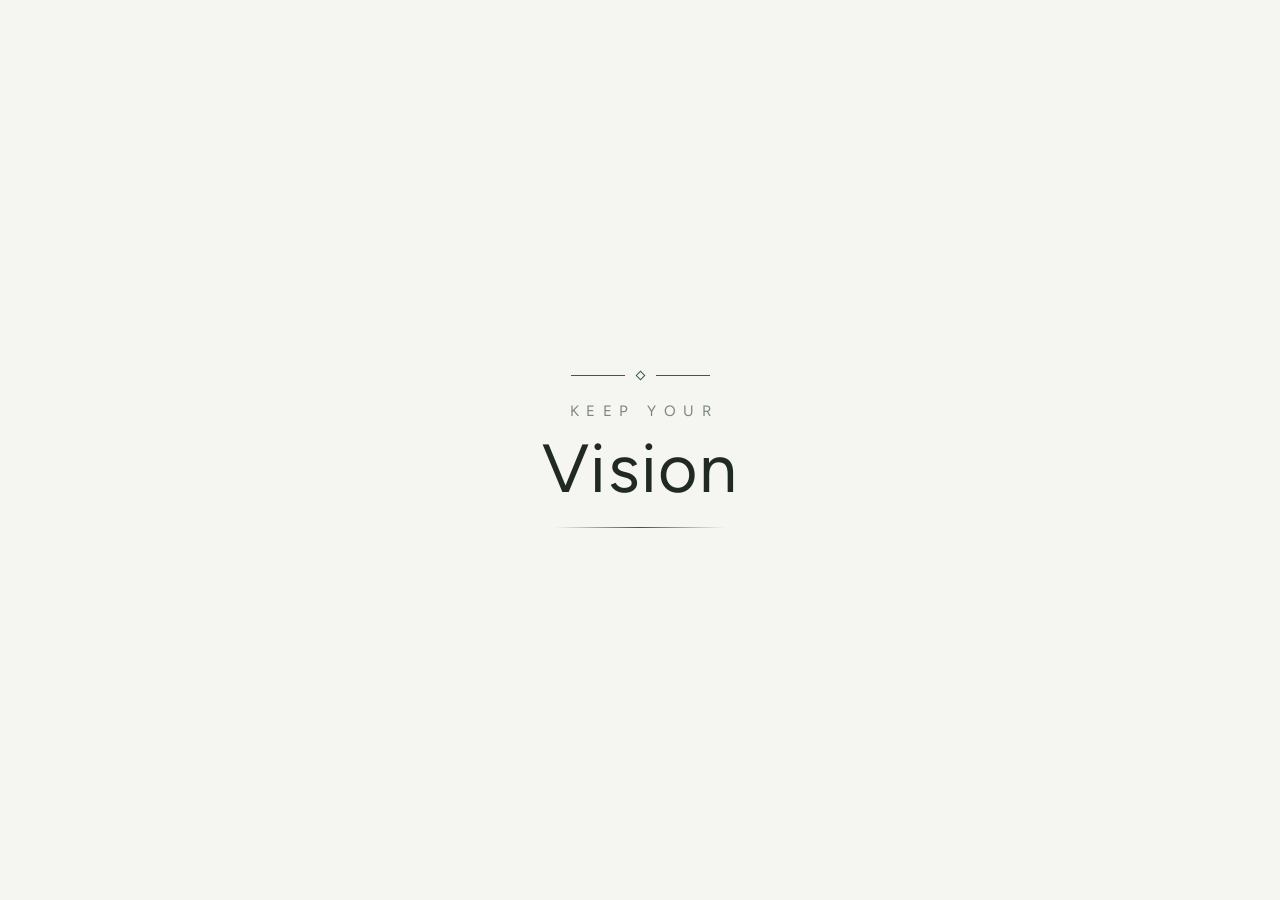
==== index.html @ ae365928 "Add files via upload" ====
<!DOCTYPE html>
<html lang="en">
<head>
<meta charset="utf-8">
<meta name="viewport" content="width=device-width, initial-scale=1, viewport-fit=cover, interactive-widget=resizes-content">
<meta name="theme-color" content="#000000">
<meta name="mobile-web-app-capable" content="yes">
<meta name="apple-mobile-web-app-capable" content="yes">
<meta name="apple-mobile-web-app-title" content="Vision">

<title>Vision</title>
<link rel="icon" type="image/png" sizes="32x32" href="favicon-32.png">
<link rel="icon" type="image/png" sizes="192x192" href="icon-192.png">
<link rel="shortcut icon" href="favicon.ico">
<link rel="apple-touch-icon" sizes="180x180" href="apple-touch-icon.png">
<link rel="manifest" href="manifest.webmanifest">

<link rel="stylesheet" href="fonts.css">
<script src="boot.js"></script>
<link rel="stylesheet" href="main.css">
</head>
<body>
<div id="spacebg" aria-hidden="true"><span class="bh" style="--s:112px;left:72vw;top:11vh"><b></b><i></i></span></div>
<div id="splash" aria-hidden="true"><span class="sp-o"><i></i><b></b><i></i></span><h1 class="sp-t"><span class="sp-a"><span class="sp-ch" style="--i:0">K</span><span class="sp-ch" style="--i:1">e</span><span class="sp-ch" style="--i:2">e</span><span class="sp-ch" style="--i:3">p</span><span class="sp-ch" style="--i:4">&nbsp;</span><span class="sp-ch" style="--i:5">Y</span><span class="sp-ch" style="--i:6">o</span><span class="sp-ch" style="--i:7">u</span><span class="sp-ch" style="--i:8">r</span></span><span class="sp-c"><span class="sp-ch" style="--i:0">V</span><span class="sp-ch" style="--i:1">i</span><span class="sp-ch" style="--i:2">s</span><span class="sp-ch" style="--i:3">i</span><span class="sp-ch" style="--i:4">o</span><span class="sp-ch" style="--i:5">n</span></span></h1><span class="sp-l"></span></div>
<svg width="0" height="0" style="position:absolute" aria-hidden="true" focusable="false"><defs>
<clipPath id="fc"><circle cx="12" cy="12" r="12"/></clipPath>
<linearGradient id="solg" x1="0" y1="1" x2="1" y2="0"><stop offset="0" stop-color="#19FB9B"/><stop offset="1" stop-color="#9945FF"/></linearGradient>
<linearGradient id="goldg" x1="0" y1="0" x2="1" y2="1"><stop offset="0" stop-color="#F7D060"/><stop offset="1" stop-color="#D49A1C"/></linearGradient>
<g id="gbc"><rect width="24" height="24" fill="#012169"/><path d="M0 0L24 24M24 0L0 24" stroke="#fff" stroke-width="4.5"/><path d="M0 0L24 24M24 0L0 24" stroke="#C8102E" stroke-width="1.6"/><path d="M12 0V24M0 12H24" stroke="#fff" stroke-width="7"/><path d="M12 0V24M0 12H24" stroke="#C8102E" stroke-width="4"/></g>
<symbol id="fl-gb" viewBox="0 0 24 24"><g clip-path="url(#fc)"><use href="#gbc"/></g></symbol>
<symbol id="fl-us" viewBox="0 0 24 24"><g clip-path="url(#fc)"><rect width="24" height="24" fill="#fff"/><path d="M0 .9H24M0 4.6H24M0 8.3H24M0 12H24M0 15.7H24M0 19.4H24M0 23.1H24" stroke="#D62839" stroke-width="1.85"/><rect width="12.5" height="13" fill="#2B3A82"/><path d="M2 2.6H11.6M3.6 5.2H11.6M2 7.8H11.6M3.6 10.4H11.6" stroke="#fff" stroke-width="1.1" stroke-linecap="round" stroke-dasharray="0 3.2"/></g></symbol>
<symbol id="fl-jp" viewBox="0 0 24 24"><g clip-path="url(#fc)"><rect width="24" height="24" fill="#fff"/><circle cx="12" cy="12" r="5.6" fill="#BC002D"/></g></symbol>
<symbol id="fl-eu" viewBox="0 0 24 24"><g clip-path="url(#fc)"><rect width="24" height="24" fill="#1B3FA0"/><circle cx="12" cy="12" r="7" fill="none" stroke="#FFD21E" stroke-width="1.7" stroke-linecap="round" stroke-dasharray="0 3.665"/></g></symbol>
<symbol id="fl-ca" viewBox="0 0 24 24"><g clip-path="url(#fc)"><rect width="24" height="24" fill="#D80621"/><rect x="6" width="12" height="24" fill="#fff"/><path d="M12 5l1.3 3.2 2.4-.9-.8 3.6 2.1 1-3.9 2.5.3 2.6h-2.8l.3-2.6-3.9-2.5 2.1-1-.8-3.6 2.4.9z" fill="#D80621"/></g></symbol>
<symbol id="fl-nz" viewBox="0 0 24 24"><g clip-path="url(#fc)"><rect width="24" height="24" fill="#012169"/><use href="#gbc" transform="scale(.5)"/><g fill="#CC142B" stroke="#fff" stroke-width=".5"><circle cx="17.5" cy="6" r="1.4"/><circle cx="20.5" cy="11" r="1.4"/><circle cx="17" cy="19" r="1.4"/><circle cx="14" cy="12.5" r="1.4"/></g></g></symbol>
<symbol id="fl-au" viewBox="0 0 24 24"><g clip-path="url(#fc)"><rect width="24" height="24" fill="#00247D"/><use href="#gbc" transform="scale(.5)"/><path d="M6 14l1 2.3 2.4-.4-1.7 1.8 1.2 2.2-2.3-1.1-1.9 1.7.2-2.5-2.3-1.1 2.4-.5z" fill="#fff"/><g fill="#fff"><circle cx="18" cy="5.5" r="1"/><circle cx="20.5" cy="11" r="1"/><circle cx="16.5" cy="16" r="1"/><circle cx="19.5" cy="19.5" r="1"/><circle cx="14" cy="10.5" r=".8"/></g></g></symbol>
<symbol id="fl-ch" viewBox="0 0 24 24"><g clip-path="url(#fc)"><rect width="24" height="24" fill="#D52B1E"/><path d="M12 5.5V18.5M5.5 12H18.5" stroke="#fff" stroke-width="4.2"/></g></symbol>
<symbol id="i-xau" viewBox="0 0 24 24"><circle cx="12" cy="12" r="12" fill="url(#goldg)"/><g fill="#FFF6D6"><path d="M4.6 17.2L5.8 13.6H10.2L11.4 17.2Z"/><path d="M12.6 17.2L13.8 13.6H18.2L19.4 17.2Z"/><path d="M8.6 12.9L9.8 9.3H14.2L15.4 12.9Z"/></g></symbol>
<symbol id="i-xag" viewBox="0 0 24 24"><circle cx="12" cy="12" r="12" fill="#A9AAB6"/><g fill="#fff"><path d="M4.6 17.2L5.8 13.6H10.2L11.4 17.2Z"/><path d="M12.6 17.2L13.8 13.6H18.2L19.4 17.2Z"/><path d="M8.6 12.9L9.8 9.3H14.2L15.4 12.9Z"/></g></symbol>
<symbol id="i-oil" viewBox="0 0 24 24"><circle cx="12" cy="12" r="12" fill="#12171D"/><path d="M12 5c2.7 3.3 4.4 5.6 4.4 7.9a4.4 4.4 0 0 1-8.8 0C7.6 10.600 9.300 8.300 12 5z" fill="#fff"/></symbol>
<symbol id="i-nas" viewBox="0 0 24 24"><circle cx="12" cy="12" r="12" fill="#0A9BC9"/><text x="12" y="15.4" text-anchor="middle" font-size="9.5" font-weight="800" fill="#fff" font-family="Arial,Helvetica,sans-serif">100</text></symbol>
<symbol id="i-spx" viewBox="0 0 24 24"><circle cx="12" cy="12" r="12" fill="#D1242F"/><text x="12" y="15.4" text-anchor="middle" font-size="9.5" font-weight="800" fill="#fff" font-family="Arial,Helvetica,sans-serif">500</text></symbol>
<symbol id="i-btc" viewBox="0 0 24 24"><circle cx="12" cy="12" r="12" fill="#F7931A"/><g transform="rotate(14 12 12)"><text x="12" y="17" text-anchor="middle" font-size="14" font-weight="800" fill="#fff" font-family="Arial,Helvetica,sans-serif">B</text><path d="M10.200 4.600v2.200M13.200 4.600v2.200M10.200 17.600v2.200M13.200 17.600v2.200" stroke="#fff" stroke-width="1.400" stroke-linecap="round"/></g></symbol>
<symbol id="i-sol" viewBox="0 0 24 24"><circle cx="12" cy="12" r="12" fill="#1B1C27"/><g fill="url(#solg)"><path d="M7.800 7h9.400l-1.400 1.800H6.400z"/><path d="M6.400 11.100h9.400l1.400 1.800H7.800z"/><path d="M7.800 15.200h9.400l-1.400 1.800H6.400z"/></g></symbol>
</defs></svg>
<main>
  <div class="top"><h1 id="title">Journal</h1><div class="topr"><button type="button" class="chip acbtn" id="acBtn" aria-haspopup="dialog" aria-label="Accounts"></button><button class="round shbtn" id="shareBtn" aria-label="Share card"><svg viewBox="0 0 24 24"><path d="M12 15V4M8 8l4-4 4 4M5 13v6h14v-6"/></svg></button></div></div>
  <div id="chips" class="chips" role="group" aria-label="Filter by symbol" hidden></div>

  <section id="s-journal">
    <div id="jlimit"></div>
    <div class="card hero">
      <div id="hero"></div>
    </div>
    <div id="live"></div>
    <dl id="stats" class="kv"></dl>
    <div id="list"></div>
    <div class="kyv">Keep your vision</div>
  </section>

  <section id="s-reports" hidden>
    <div id="reports"></div>
  </section>

  <section id="s-dash" hidden data-dt="overview">
    <div id="dlimit"></div>
    <div class="dtabs" id="dtabs" role="tablist" aria-label="Dashboard sections">
      <button type="button" role="tab" data-dtab="overview" aria-selected="true">Overview</button>
      <button type="button" role="tab" data-dtab="charts" aria-selected="false">Data View</button>
      <button type="button" role="tab" data-dtab="breakdown" aria-selected="false">Breakdown</button>
    </div>
    <div class="seg seg4 drange" id="drange" role="group" aria-label="Period">
      <button type="button" data-dact="range" data-v="7" aria-pressed="false">7 days</button>
      <button type="button" data-dact="range" data-v="30" aria-pressed="false">30 days</button>
      <button type="button" data-dact="range" data-v="90" aria-pressed="true">90 days</button>
      <button type="button" data-dact="range" data-v="all" aria-pressed="false">All time</button>
    </div>
    <div id="dmain"></div>
    <div id="dtrades" class="dsec dt-trades"></div>
    <div id="dgoals" class="dsec dt-overview"></div>
  </section>

  <section id="s-sessions" hidden>
    <div class="goal" id="sess">
      <div class="lbl">Market sessions</div>
      <div class="sclock"><b id="sessTime">–</b><span id="sessDate"></span></div>
      <div class="sutc" id="sessUtc"></div>
      <div id="sessRows"></div>
      <div class="snote" id="sessNote"></div>
    </div>
  </section>

  
  <section id="s-appearance" hidden>
    <div class="v1-theme-launch" id="themePanel">
<div class="v1-appearance-label">APPEARANCE</div>
<button aria-controls="themePicker" aria-expanded="false" aria-haspopup="dialog" class="v1-theme-trigger" id="themeOpen" type="button">
<span aria-hidden="true" class="v1-theme-trigger-icon"><svg viewbox="0 0 24 24"><rect height="7" rx="2" width="7" x="3.5" y="3.5"></rect><rect height="7" rx="2" width="7" x="13.5" y="3.5"></rect><rect height="7" rx="2" width="7" x="3.5" y="13.5"></rect><path d="M17 13.5v7M13.5 17h7"></path></svg></span>
<span class="v1-theme-trigger-copy"><strong>Theme</strong><small>Choose your look</small></span>
<span class="v1-theme-current"><i aria-hidden="true"></i><span id="themeCurrent">Floating Blue</span></span>
<svg aria-hidden="true" class="v1-theme-chevron" viewbox="0 0 24 24"><path d="m9 5 7 7-7 7"></path></svg>
</button>
</div>
    <div class="panel" id="fontPanel">
<h2 style="margin-top:0">Font</h2>
<p>Choose a font for the app and P&amp;L cards.</p>
<div aria-label="Font" class="seg" id="fontSeg" role="group">
<button aria-pressed="true" class="fpv" data-act="font" data-v="default" style="font-family:'Urbanist',sans-serif" type="button">Urbanist</button>
<button aria-pressed="false" class="fpv" data-act="font" data-v="figtree" style="font-family:'Figtree',sans-serif" type="button">Figtree</button>
<button aria-pressed="false" class="fpv" data-act="font" data-v="plexmono" style="font-family:'IBM Plex Mono',monospace;font-size:13px" type="button">IBM Plex Mono</button>
</div>
</div>
    <div class="panel" id="bgPanel">
<h2 style="margin-top:0">Backgrounds</h2>
<p>Choose app and card backgrounds; adjust brightness with the sliders.</p>
<div class="stack">
<div class="fld bgset"><span>App background</span>
<div class="bgprev" hidden="" id="bgPrevApp"><i></i></div>
<div class="bglvl"><small>Dark</small><input aria-label="App background brightness" class="bgrange" id="bgLvlApp" max="100" min="0" step="1" type="range"/><small>Light</small></div>
<div class="btns"><button class="btn" id="bgPickApp" type="button">Choose image</button><button class="btn" id="bgClearApp" type="button">Remove</button></div>
<input accept="image/*" hidden="" id="bgFileApp" type="file"/>
</div>
<div class="fld bgset"><span>P&amp;L card background</span>
<div class="bgprev" hidden="" id="bgPrevCard"><i></i></div>
<div class="bglvl"><small>Dark</small><input aria-label="Card background brightness" class="bgrange" id="bgLvlCard" max="100" min="0" step="1" type="range"/><small>Light</small></div>
<div class="btns"><button class="btn" id="bgPickCard" type="button">Choose image / video</button><button class="btn" id="bgClearCard" type="button">Remove</button></div>
<input accept="image/*,video/*" hidden="" id="bgFileCard" type="file"/>
</div>
</div>
</div>
  </section>

  <section id="s-data" hidden>
    <div class="big" id="count"></div>
    <div class="sub">saved on this phone</div>
    <div class="sub" id="storeNote"></div>

    <div class="panel" id="secPanel" style="margin-top:18px">
      <h2 style="margin-top:0">Security</h2>
      <p>PIN locks the screen, not your data; trades remain unencrypted and lock delays can be reset. Forgot your PIN? Regaining access requires clearing app data, deleting trades. Back up first.</p>
      <div class="stack">
        <div class="btns">
          <button class="btn primary" type="button" id="pinSet">Set PIN</button>
          <button class="btn" type="button" id="pinChg" hidden>Change PIN</button>
          <button class="btn danger" type="button" id="pinOff" hidden>Remove PIN</button>
        </div>
        <div class="stack" id="secOpts" hidden>
          <div class="fld"><span>Lock after leaving the app</span>
            <div class="seg seg4" id="autoSeg" role="group" aria-label="Auto-lock">
              <button type="button" data-v="0" aria-pressed="false">Instantly</button>
              <button type="button" data-v="30" aria-pressed="false">30 sec</button>
              <button type="button" data-v="60" aria-pressed="true">1 min</button>
              <button type="button" data-v="300" aria-pressed="false">5 min</button>
            </div>
          </div>
          <div class="btns"><button class="btn" type="button" id="lockNowBtn">Lock now</button></div>
        </div>
      </div>
    </div>

    <div class="panel" style="margin-top:18px">
      <h2 style="margin-top:0">Export backup</h2>
      <p>Export trades, accounts and settings as JSON. Background media aren't included.</p>
      <label style="margin-bottom:12px">Backup password (optional)<input type="password" id="bkPass" autocomplete="new-password" placeholder="Leave empty for no encryption"></label>
      <p class="muted" style="margin-top:-6px">A password encrypts the file (AES-256). It's not saved; if forgotten, the backup can't be opened.</p>
      <div class="btns">
        <button class="btn primary" id="exportBtn">Export JSON file</button>
        <button class="btn" id="copyBtn">Copy as text</button>
      </div>
    </div>

    <div class="panel">
      <h2 style="margin-top:0">Import backup</h2>
      <p>Import JSON or CSV. Add trades or restore a full backup, including settings.</p>
      <div class="btns">
        <button class="btn" id="pickBtn">Choose backup file</button>
        <input type="file" id="file" accept=".json,application/json,.csv,text/csv,text/plain" hidden>
      </div>
      <details style="margin-top:12px">
        <summary class="muted" style="cursor:pointer; min-height:36px">Paste backup text instead</summary>
        <textarea id="paste" placeholder="Paste the JSON backup text here"></textarea>
        <div class="btns" style="margin-top:8px"><button class="btn" id="pasteBtn">Read pasted text</button></div>
      </details>
      <div id="importBox" hidden style="margin-top:14px"></div>
    </div>

    <div class="panel" id="goalPanel">
      <h2 style="margin-top:0">Goals, limits and cards</h2>
      <p>Set your monthly goal, loss warning and share-card details.</p>
      <div class="stack">
        <div class="seg" id="goalUnit" role="group" aria-label="Goal unit">
          <button type="button" data-act="gunit" data-v="$" aria-pressed="true">$ amount</button>
          <button type="button" data-act="gunit" data-v="%" aria-pressed="false">% of account</button>
        </div>
        <div class="g2">
          <label>Monthly target<input type="number" id="g-val" step="any" min="0" inputmode="decimal" placeholder="1000"></label>
          <label>Daily max loss ($)<input type="number" id="g-loss" step="any" min="0" inputmode="decimal" placeholder="Optional"></label>
        </div>
        <label>Account balance ($)<input type="number" id="g-bal" step="any" min="0" inputmode="decimal" placeholder="Optional for $ goals"></label>
        <label>Name on cards<input id="g-name" maxlength="28" placeholder="Your name or @handle"></label>
        <div class="btns"><button class="btn primary" type="button" id="goalSave">Save</button></div>
      </div>
    </div>

    
    <div class="panel">
      <h2 style="margin-top:0">Smooth mode</h2>
      <p>Turns off decorative animation for speed. Auto chooses for you.</p>
      <div class="btns"><button class="btn" id="liteBtn"></button></div>
    </div>

    <div class="panel">
      <h2 style="margin-top:0">Clear everything</h2>
      <p>Deletes all trades on this phone. Back up first.</p>
      <button class="btn danger" id="clearBtn">Delete all trades</button>
    </div>
  </section>
</main>

<!-- The theme picker is a separate, scrollable dialog; the settings page stays compact. -->
<div class="theme-picker" id="themePicker" hidden>
  <div class="theme-picker-scrim" id="themeScrim" aria-hidden="true"></div>
  <div class="theme-picker-surface" role="dialog" aria-modal="true" aria-labelledby="themeTitle" aria-describedby="themeHint">
    <div class="theme-picker-grab" aria-hidden="true"></div>
    <div class="theme-picker-head">
      <div>
        <span class="theme-picker-eyebrow">PERSONALIZE</span>
        <h2 id="themeTitle">Choose your theme</h2>
        <p id="themeHint">Your trades and settings stay the same.</p>
      </div>
      <button type="button" class="theme-picker-close" id="themeClose" aria-label="Close theme picker"><svg viewBox="0 0 24 24" aria-hidden="true"><path d="M6 6l12 12M18 6 6 18"/></svg></button>
    </div>
    <section class="theme-mode-section" aria-labelledby="themeModeTitle">
      <div class="theme-mode-head"><div><span class="theme-picker-eyebrow" id="themeModeTitle">DISPLAY MODE</span><p>Apply this mode to every theme.</p></div><span class="theme-mode-value" id="themeModeValue">Black</span></div>
      <div class="theme-mode-grid" id="themeMode" role="group" aria-label="Display mode">
        <button type="button" class="theme-mode theme-mode-amoled" data-color-mode="amoled" aria-pressed="false"><i aria-hidden="true"></i><span><strong>AMOLED</strong><small>Pure black</small></span></button>
        <button type="button" class="theme-mode theme-mode-black" data-color-mode="black" aria-pressed="false"><i aria-hidden="true"></i><span><strong>Black</strong><small>Dark contrast</small></span></button>
        <button type="button" class="theme-mode theme-mode-white" data-color-mode="white" aria-pressed="false"><i aria-hidden="true"></i><span><strong>White</strong><small>Light canvas</small></span></button>
      </div>
    </section>
    <div class="theme-options" id="themeSeg" role="group" aria-label="Theme options">
      <div class="theme-group-heading"><span>DESIGN COLLECTION</span><span>4 styles</span></div>
      <div class="theme-grid theme-grid-designs">
<button type="button" class="theme-choice theme-minimal" data-v="minimal" aria-pressed="false">
<span class="theme-preview" aria-hidden="true"><span class="tp-top"><i></i><b>VISION</b><em></em></span><span class="tp-content"><span class="tp-line"></span><span class="tp-value"></span><span class="tp-bars"><i></i><i></i><i></i><i></i></span></span><span class="theme-check"><svg viewBox="0 0 16 16"><path d="m3.5 8 3 3 6-6"/></svg></span></span>
<span class="theme-choice-name">Minimal</span><span class="theme-choice-detail">Light · Forest</span>
</button>
          <button class="theme-choice theme-blue" type="button" data-v="floating-blue" aria-pressed="false">
            <span class="theme-preview" aria-hidden="true">
              <span class="tp-top"><i></i><b>VISION</b><em></em></span>
              <span class="tp-content"><span class="tp-line"></span><span class="tp-value"></span><span class="tp-bars"><i></i><i></i><i></i><i></i></span></span>
              <span class="theme-check"><svg viewBox="0 0 16 16"><path d="m3.5 8 3 3 6-6"/></svg></span>
            </span>
            <span class="theme-choice-name">Floating Blue</span><span class="theme-choice-detail">Dark · Blue</span>
          </button>
          <button class="theme-choice theme-dark" type="button" data-v="vision-dark" aria-pressed="false">
            <span class="theme-preview" aria-hidden="true">
              <span class="tp-top"><i></i><b>VISION</b><em></em></span>
              <span class="tp-content"><span class="tp-line"></span><span class="tp-value"></span><span class="tp-bars"><i></i><i></i><i></i><i></i></span></span>
              <span class="theme-check"><svg viewBox="0 0 16 16"><path d="m3.5 8 3 3 6-6"/></svg></span>
            </span>
            <span class="theme-choice-name">Vision Dark</span><span class="theme-choice-detail">Dark · Mint</span>
          </button>
          <button class="theme-choice theme-light" type="button" data-v="clean-light" aria-pressed="false">
            <span class="theme-preview" aria-hidden="true">
              <span class="tp-top"><i></i><b>VISION</b><em></em></span>
              <span class="tp-content"><span class="tp-line"></span><span class="tp-value"></span><span class="tp-bars"><i></i><i></i><i></i><i></i></span></span>
              <span class="theme-check"><svg viewBox="0 0 16 16"><path d="m3.5 8 3 3 6-6"/></svg></span>
            </span>
            <span class="theme-choice-name">Clean Light</span><span class="theme-choice-detail">Light · Teal</span>
          </button>
      </div>
      <div class="theme-group-heading theme-classic-heading"><span>CLASSIC</span><span>2 styles</span></div>
      <div class="theme-grid theme-grid-classic">
          <button class="theme-choice theme-original" type="button" data-v="vision" aria-pressed="false">
            <span class="theme-preview" aria-hidden="true">
              <span class="tp-top"><i></i><b>VISION</b><em></em></span>
              <span class="tp-content"><span class="tp-line"></span><span class="tp-value"></span><span class="tp-bars"><i></i><i></i><i></i><i></i></span></span>
              <span class="theme-check"><svg viewBox="0 0 16 16"><path d="m3.5 8 3 3 6-6"/></svg></span>
            </span>
            <span class="theme-choice-name">Vision</span><span class="theme-choice-detail">Original</span>
          </button>
          <button class="theme-choice theme-morpho" type="button" data-v="morpho" aria-pressed="false">
            <span class="theme-preview" aria-hidden="true">
              <span class="tp-top"><i></i><b>VISION</b><em></em></span>
              <span class="tp-content"><span class="tp-line"></span><span class="tp-value"></span><span class="tp-bars"><i></i><i></i><i></i><i></i></span></span>
              <span class="theme-check"><svg viewBox="0 0 16 16"><path d="m3.5 8 3 3 6-6"/></svg></span>
            </span>
            <span class="theme-choice-name">Morpho Classic</span><span class="theme-choice-detail">Original</span>
          </button>
      </div>
    </div>
    <div class="theme-picker-foot"><span><i aria-hidden="true"></i><span id="themeSaveStatus" aria-live="polite">Saved automatically</span></span><button type="button" id="themeDone">Done</button></div>
  </div>
</div>

<button class="fab" id="fab" aria-label="Add trade"><svg viewBox="0 0 24 24"><path d="M12 5v14M5 12h14"/></svg></button>

<header class="site"><button type="button" class="menubtn" id="menuBtn" aria-label="Menu" aria-expanded="false"><svg viewBox="0 0 24 24"><path d="M4 7h16M4 12h16M4 17h16"/></svg></button><span class="logo"><span class="lt">Vision<small id="pgName"></small></span></span></header>
<nav aria-label="Main">
  <span class="navbg" aria-hidden="true"></span>
  <span class="pill" id="pill" aria-hidden="true"></span>
  <button data-act="tab" data-v="journal" aria-current="page"><svg class="rg" viewBox="0 0 46 46" aria-hidden="true"><g transform="rotate(45 23 23)"><rect class="bg" x="7" y="7" width="32" height="32" rx="7"/><rect class="tk" x="8.5" y="8.5" width="29" height="29" rx="5.5"/><rect class="a" x="8.5" y="8.5" width="29" height="29" rx="5.5" pathLength="100"/></g></svg>
    <svg viewBox="0 0 24 24"><path d="M4 11.2 12 4.5l8 6.7V19a1 1 0 0 1-1 1h-4.2v-5.2H9.2V20H5a1 1 0 0 1-1-1z"/></svg>Home
  </button>
  <button data-act="tab" data-v="reports"><svg class="rg" viewBox="0 0 46 46" aria-hidden="true"><g transform="rotate(45 23 23)"><rect class="bg" x="7" y="7" width="32" height="32" rx="7"/><rect class="tk" x="8.5" y="8.5" width="29" height="29" rx="5.5"/><rect class="a" x="8.5" y="8.5" width="29" height="29" rx="5.5" pathLength="100"/></g></svg>
    <svg viewBox="0 0 24 24"><circle cx="12" cy="12" r="8.5"/><path d="M8.5 14.5v-2M12 14.5V9M15.5 14.5v-3.5"/></svg>Reports
  </button>
  <button data-act="tab" data-v="trades" type="button"><svg viewBox="0 0 24 24" aria-hidden="true"><path d="M4 7h13m-3-3 3 3-3 3M20 17H7m3-3-3 3 3 3"/></svg>Trades</button>
  <span class="navgap" aria-hidden="true"></span>
  <button data-act="tab" data-v="dash"><svg class="rg" viewBox="0 0 46 46" aria-hidden="true"><g transform="rotate(45 23 23)"><rect class="bg" x="7" y="7" width="32" height="32" rx="7"/><rect class="tk" x="8.5" y="8.5" width="29" height="29" rx="5.5"/><rect class="a" x="8.5" y="8.5" width="29" height="29" rx="5.5" pathLength="100"/></g></svg>
    <svg viewBox="0 0 24 24"><path d="M12 3.5 4.5 7.6v8.8L12 20.5l7.5-4.1V7.6z"/><path d="M4.5 7.6 12 11.7l7.5-4.1M12 11.7v8.8"/></svg>Data
  </button>
  <button data-act="tab" data-v="sessions"><svg class="rg" viewBox="0 0 46 46" aria-hidden="true"><g transform="rotate(45 23 23)"><rect class="bg" x="7" y="7" width="32" height="32" rx="7"/><rect class="tk" x="8.5" y="8.5" width="29" height="29" rx="5.5"/><rect class="a" x="8.5" y="8.5" width="29" height="29" rx="5.5" pathLength="100"/></g></svg>
    <svg viewBox="0 0 24 24"><circle cx="12" cy="12" r="8.5"/><path d="M12 7.5V12l3 2"/></svg>Sessions
  </button>
  <button data-act="tab" data-v="appearance" type="button"><svg class="rg" viewBox="0 0 46 46" aria-hidden="true"><g transform="rotate(45 23 23)"><rect class="bg" x="7" y="7" width="32" height="32" rx="7"/><rect class="tk" x="8.5" y="8.5" width="29" height="29" rx="5.5"/><rect class="a" x="8.5" y="8.5" width="29" height="29" rx="5.5" pathLength="100"/></g></svg>
    <svg viewBox="0 0 24 24" aria-hidden="true"><path d="M12 3a9 9 0 0 0-9 9c0 4.97 3.8 9 8.5 9 .83 0 1.5-.67 1.5-1.5 0-.39-.15-.74-.39-1.01-.23-.26-.38-.61-.38-1 0-.83.67-1.5 1.5-1.5h1.38C18.66 17 21 14.66 21 12c0-4.97-4.03-9-9-9z"/><circle cx="7.5" cy="10.5" r="1.3" style="fill:currentColor"/><circle cx="10.5" cy="7.5" r="1.3" style="fill:currentColor"/><circle cx="13.5" cy="7.5" r="1.3" style="fill:currentColor"/><circle cx="16.5" cy="10.5" r="1.3" style="fill:currentColor"/></svg>Appearance
  </button>
  <button data-act="tab" data-v="data"><svg class="rg" viewBox="0 0 46 46" aria-hidden="true"><g transform="rotate(45 23 23)"><rect class="bg" x="7" y="7" width="32" height="32" rx="7"/><rect class="tk" x="8.5" y="8.5" width="29" height="29" rx="5.5"/><rect class="a" x="8.5" y="8.5" width="29" height="29" rx="5.5" pathLength="100"/></g></svg>
    <svg viewBox="0 0 24 24"><path d="M4 7h9M17 7h3M4 17h3M11 17h9"/><circle cx="15" cy="7" r="2"/><circle cx="9" cy="17" r="2"/></svg>Settings
  </button>
</nav>

<div class="sheet" id="sheet" hidden>
  <div class="scrim" id="scrim"></div>
  <div class="panelSheet" role="dialog" aria-modal="true" aria-labelledby="sheetTitle">
    <div class="sheethead">
      <h2 id="sheetTitle">Add trade</h2>
      <button class="x" id="closeSheet" aria-label="Close">&#10005;</button>
    </div>
    <form id="form" autocomplete="off">
      <div class="g2" style="grid-template-columns:1.2fr 1fr">
        <label>Date<button type="button" class="datebtn" id="f-datebtn" aria-haspopup="dialog"><span id="f-datetxt"></span><svg viewBox="0 0 24 24" aria-hidden="true"><rect x="4" y="5" width="16" height="15" rx="2"/><path d="M4 10h16M9 3v4M15 3v4"/></svg></button><input type="hidden" id="f-date"></label>
        <label>Symbol<input id="f-symbol" placeholder="XAUUSD" autocapitalize="characters" required></label>
      </div>
      <div id="symChips" class="chips" style="margin:-4px -18px 0"></div>
      <div class="seg" role="group" aria-label="Side">
        <button type="button" id="f-buy" aria-pressed="true">Buy</button>
        <button type="button" id="f-sell" aria-pressed="false">Sell</button>
      </div>
      <div class="g3">
        <label>Entry<input type="number" id="f-entry" step="any" inputmode="decimal"></label>
        <label>Stop loss<input type="number" id="f-sl" step="any" inputmode="decimal"></label>
        <label>Take profit<input type="number" id="f-tp" step="any" inputmode="decimal"></label>
      </div>
      <div class="g2">
        <label>Exit price (optional)<input type="number" id="f-exit" step="any" inputmode="decimal"></label>
        <label>Lot size (optional)<input type="number" id="f-lot" step="any" min="0" inputmode="decimal"></label>
      </div>
      <button type="button" class="chip livebtn" id="f-live" aria-pressed="false">Position (still open)</button>
      <div class="calc" id="calc" aria-live="polite"></div>
      <div id="closeBox">
      <div class="seg" role="group" aria-label="Result type">
        <button type="button" id="f-profit" aria-pressed="true">Profit</button>
        <button type="button" id="f-loss" aria-pressed="false">Loss</button>
      </div>
      <label>Amount ($)<input type="number" id="f-amt" step="0.01" min="0" inputmode="decimal" required></label>
      </div>
      <div class="fld"><span>Session (optional)</span>
        <div class="seg seg3" role="group" aria-label="Session">
          <button type="button" data-act="sess" data-v="Asia" aria-pressed="false">Asia</button>
          <button type="button" data-act="sess" data-v="London" aria-pressed="false">London</button>
          <button type="button" data-act="sess" data-v="New York" aria-pressed="false">New York</button>
        </div>
      </div>
      <label>Note<input id="f-note" placeholder="Setup, mistake, lesson"></label>
      <button class="btn primary" type="submit" id="saveBtn">Save trade</button>
      <button class="btn" type="button" id="shareTradeBtn" hidden>Share trade card</button>
      <button class="btn danger" type="button" id="delBtn" hidden>Delete trade</button>
    </form>
  </div>
</div>
<div class="sheet" id="shSheet" hidden style="z-index:25">
  <div class="scrim" id="shScrim"></div>
  <div class="panelSheet" role="dialog" aria-modal="true" aria-labelledby="shTitle">
    <div class="sheethead">
      <h2 id="shTitle">Share card</h2>
      <button class="x" id="shClose" aria-label="Close">&#10005;</button>
    </div>
    <div class="stack">
      <div class="seg seg4" id="shKinds" role="group" aria-label="Period">
        <button type="button" data-act="shkind" data-v="day" aria-pressed="true">Day</button>
        <button type="button" data-act="shkind" data-v="week" aria-pressed="false">Week</button>
        <button type="button" data-act="shkind" data-v="month" aria-pressed="false">Month</button>
        <button type="button" data-act="shkind" data-v="all" aria-pressed="false">All</button>
      </div>
      <div class="shnav" id="shNav">
        <button type="button" class="round" data-act="shstep" data-v="-1" aria-label="Previous">&#8249;</button>
        <div class="ttl" id="shLabel"></div>
        <button type="button" class="round" data-act="shstep" data-v="1" aria-label="Next">&#8250;</button>
      </div>
      <div class="seg" id="shHide" role="group" aria-label="Amounts">
        <button type="button" data-act="shhide" data-v="0" aria-pressed="true">Show $</button>
        <button type="button" data-act="shhide" data-v="1" aria-pressed="false">Hide $ (% and R)</button>
      </div>
      <div class="calc" id="shHint" aria-live="polite"></div>
      <canvas id="shCanvas" width="1080" height="1350" aria-label="Share card preview"></canvas>
      <div class="shopt">
        <div class="shlbl">Style</div>
        <div class="seg" id="shStyle" role="group" aria-label="Card style">
          <button type="button" data-act="shstyle" data-v="term" aria-pressed="true">Terminal</button>
          <button type="button" data-act="shstyle" data-v="classic" aria-pressed="false">Classic</button>
        </div>
        <div class="shlbl">Size</div>
        <div class="seg" id="shRatio" role="group" aria-label="Card size">
          <button type="button" data-act="shratio" data-v="11" aria-pressed="false">1:1</button>
          <button type="button" data-act="shratio" data-v="43" aria-pressed="true">4:3</button>
          <button type="button" data-act="shratio" data-v="21" aria-pressed="false">2:1</button>
        </div>
        <div class="shlbl">Corners</div>
        <div class="seg" id="shRound" role="group" aria-label="Corner style">
          <button type="button" data-act="shround" data-v="s" aria-pressed="true">Soft</button>
          <button type="button" data-act="shround" data-v="m" aria-pressed="false">Round</button>
        </div>
      </div>
      <div class="galwrap">
        <div class="shlbl">Background</div>
        <div class="gal" id="shGal" role="group" aria-label="Card background pictures"></div>
        <div class="galnote" id="galNote"></div>
      </div>
      <div class="g2">
        <button class="btn primary" type="button" id="shShare">Share</button>
        <button class="btn" type="button" id="shSave">Save image</button>
        <button class="btn" type="button" id="shSaveVid" hidden style="grid-column:1/-1">Save video</button>
      </div>
    </div>
  </div>
</div>
<div class="sheet" id="acSheet" hidden>
  <div class="scrim" id="acScrim"></div>
  <div class="panelSheet" role="dialog" aria-modal="true" aria-labelledby="acTitle">
    <div class="sheethead">
      <h2 id="acTitle">Accounts</h2>
      <button class="x" id="acClose" aria-label="Close">&#10005;</button>
    </div>
    <div class="stack">
      <div class="aclist" id="acList"></div>
      <label>Account name<input id="ac-name" maxlength="24" placeholder="e.g. Live, Demo, Prop firm" autocomplete="off"></label>
      <div class="g2">
        <button class="btn primary" type="button" id="acAdd">Add account</button>
        <button class="btn" type="button" id="acRename">Rename current</button>
      </div>
      <button class="btn danger" type="button" id="acDel">Delete this account</button>
    </div>
  </div>
</div>
<div class="dp" id="dp" hidden>
  <div class="dpscrim" id="dpScrim"></div>
  <div class="dpcard" role="dialog" aria-modal="true" aria-label="Choose date">
    <div class="dphead">
      <button type="button" class="dpnav" id="dpPrev" aria-label="Previous month"><svg viewBox="0 0 24 24"><path d="M15 5l-7 7 7 7"/></svg></button>
      <div class="dpttl" id="dpTtl" aria-live="polite"></div>
      <button type="button" class="dpnav" id="dpNext" aria-label="Next month"><svg viewBox="0 0 24 24"><path d="M9 5l7 7-7 7"/></svg></button>
    </div>
    <div class="dpgrid" id="dpGrid"></div>
    <div class="dpfoot">
      <button type="button" class="dpbtn" id="dpToday">Today</button>
      <button type="button" class="dpbtn" id="dpClose">Cancel</button>
    </div>
  </div>
</div>
<div class="toast" id="toast" hidden></div>

<div id="lockscr" hidden role="dialog" aria-modal="true" aria-label="App lock">
  <div class="lk-box">
    <h2 id="lkT">Vision</h2>
    <p id="lkS"></p>
    <div id="lkDots" aria-hidden="true"></div>
    <p id="lkE" role="alert"></p>
    <div id="lkPad"></div>
    <div class="lk-row">
      <button type="button" class="btn primary" id="lkOk" hidden>Next</button>
      <button type="button" class="link" id="lkX" hidden>Cancel</button>
    </div>
  </div>
</div>

<script src="app.js"></script>
<script src="extras.js"></script>
<script src="ui-fx.js"></script>
</body>
</html>
---- fonts.css ----
/* Embedded fonts (base64 woff2) - self-hosted, works offline.
Embedded fonts are licensed under the SIL Open Font License:
Copyright 2021 The Urbanist Project Authors (https://github.com/coreyhu/Urbanist)

This Font Software is licensed under the SIL Open Font License, Version 1.1.
This license is copied below, and is also available with a FAQ at:
http://scripts.sil.org/OFL


-----------------------------------------------------------
SIL OPEN FONT LICENSE Version 1.1 - 26 February 2007
-----------------------------------------------------------

PREAMBLE
The goals of the Open Font License (OFL) are to stimulate worldwide
development of collaborative font projects, to support the font creation
efforts of academic and linguistic communities, and to provide a free and
open framework in which fonts may be shared and improved in partnership
with others.

The OFL allows the licensed fonts to be used, studied, modified and
redistributed freely as long as they are not sold by themselves. The
fonts, including any derivative works, can be bundled, embedded, 
redistributed and/or sold with any software provided that any reserved
names are not used by derivative works. The fonts and derivatives,
however, cannot be released under any other type of license. The
requirement for fonts to remain under this license does not apply
to any document created using the fonts or their derivatives.

DEFINITIONS
"Font Software" refers to the set of files released by the Copyright
Holder(s) under this license and clearly marked as such. This may
include source files, build scripts and documentation.

"Reserved Font Name" refers to any names specified as such after the
copyright statement(s).

"Original Version" refers to the collection of Font Software components as
distributed by the Copyright Holder(s).

"Modified Version" refers to any derivative made by adding to, deleting,
or substituting -- in part or in whole -- any of the components of the
Original Version, by changing formats or by porting the Font Software to a
new environment.

"Author" refers to any designer, engineer, programmer, technical
writer or other person who contributed to the Font Software.

PERMISSION & CONDITIONS
Permission is hereby granted, free of charge, to any person obtaining
a copy of the Font Software, to use, study, copy, merge, embed, modify,
redistribute, and sell modified and unmodified copies of the Font
Software, subject to the following conditions:

1) Neither the Font Software nor any of its individual components,
in Original or Modified Versions, may be sold by itself.

2) Original or Modified Versions of the Font Software may be bundled,
redistributed and/or sold with any software, provided that each copy
contains the above copyright notice and this license. These can be
included either as stand-alone text files, human-readable headers or
in the appropriate machine-readable metadata fields within text or
binary files as long as those fields can be easily viewed by the user.

3) No Modified Version of the Font Software may use the Reserved Font
Name(s) unless explicit written permission is granted by the corresponding
Copyright Holder. This restriction only applies to the primary font name as
presented to the users.

4) The name(s) of the Copyright Holder(s) or the Author(s) of the Font
Software shall not be used to promote, endorse or advertise any
Modified Version, except to acknowledge the contribution(s) of the
Copyright Holder(s) and the Author(s) or with their explicit written
permission.

5) The Font Software, modified or unmodified, in part or in whole,
must be distributed entirely under this license, and must not be
distributed under any other license. The requirement for fonts to
remain under this license does not apply to any document created
using the Font Software.

TERMINATION
This license becomes null and void if any of the above conditions are
not met.

DISCLAIMER
THE FONT SOFTWARE IS PROVIDED "AS IS", WITHOUT WARRANTY OF ANY KIND,
EXPRESS OR IMPLIED, INCLUDING BUT NOT LIMITED TO ANY WARRANTIES OF
MERCHANTABILITY, FITNESS FOR A PARTICULAR PURPOSE AND NONINFRINGEMENT
OF COPYRIGHT, PATENT, TRADEMARK, OR OTHER RIGHT. IN NO EVENT SHALL THE
COPYRIGHT HOLDER BE LIABLE FOR ANY CLAIM, DAMAGES OR OTHER LIABILITY,
INCLUDING ANY GENERAL, SPECIAL, INDIRECT, INCIDENTAL, OR CONSEQUENTIAL
DAMAGES, WHETHER IN AN ACTION OF CONTRACT, TORT OR OTHERWISE, ARISING
FROM, OUT OF THE USE OR INABILITY TO USE THE FONT SOFTWARE OR FROM
OTHER DEALINGS IN THE FONT SOFTWARE.


Copyright 2022 The Figtree Project Authors (https://github.com/erikdkennedy/figtree)

This Font Software is licensed under the SIL Open Font License, Version 1.1.
This license is copied below, and is also available with a FAQ at:
http://scripts.sil.org/OFL


-----------------------------------------------------------
SIL OPEN FONT LICENSE Version 1.1 - 26 February 2007
-----------------------------------------------------------

PREAMBLE
The goals of the Open Font License (OFL) are to stimulate worldwide
development of collaborative font projects, to support the font creation
efforts of academic and linguistic communities, and to provide a free and
open framework in which fonts may be shared and improved in partnership
with others.

The OFL allows the licensed fonts to be used, studied, modified and
redistributed freely as long as they are not sold by themselves. The
fonts, including any derivative works, can be bundled, embedded, 
redistributed and/or sold with any software provided that any reserved
names are not used by derivative works. The fonts and derivatives,
however, cannot be released under any other type of license. The
requirement for fonts to remain under this license does not apply
to any document created using the fonts or their derivatives.

DEFINITIONS
"Font Software" refers to the set of files released by the Copyright
Holder(s) under this license and clearly marked as such. This may
include source files, build scripts and documentation.

"Reserved Font Name" refers to any names specified as such after the
copyright statement(s).

"Original Version" refers to the collection of Font Software components as
distributed by the Copyright Holder(s).

"Modified Version" refers to any derivative made by adding to, deleting,
or substituting -- in part or in whole -- any of the components of the
Original Version, by changing formats or by porting the Font Software to a
new environment.

"Author" refers to any designer, engineer, programmer, technical
writer or other person who contributed to the Font Software.

PERMISSION & CONDITIONS
Permission is hereby granted, free of charge, to any person obtaining
a copy of the Font Software, to use, study, copy, merge, embed, modify,
redistribute, and sell modified and unmodified copies of the Font
Software, subject to the following conditions:

1) Neither the Font Software nor any of its individual components,
in Original or Modified Versions, may be sold by itself.

2) Original or Modified Versions of the Font Software may be bundled,
redistributed and/or sold with any software, provided that each copy
contains the above copyright notice and this license. These can be
included either as stand-alone text files, human-readable headers or
in the appropriate machine-readable metadata fields within text or
binary files as long as those fields can be easily viewed by the user.

3) No Modified Version of the Font Software may use the Reserved Font
Name(s) unless explicit written permission is granted by the corresponding
Copyright Holder. This restriction only applies to the primary font name as
presented to the users.

4) The name(s) of the Copyright Holder(s) or the Author(s) of the Font
Software shall not be used to promote, endorse or advertise any
Modified Version, except to acknowledge the contribution(s) of the
Copyright Holder(s) and the Author(s) or with their explicit written
permission.

5) The Font Software, modified or unmodified, in part or in whole,
must be distributed entirely under this license, and must not be
distributed under any other license. The requirement for fonts to
remain under this license does not apply to any document created
using the Font Software.

TERMINATION
This license becomes null and void if any of the above conditions are
not met.

DISCLAIMER
THE FONT SOFTWARE IS PROVIDED "AS IS", WITHOUT WARRANTY OF ANY KIND,
EXPRESS OR IMPLIED, INCLUDING BUT NOT LIMITED TO ANY WARRANTIES OF
MERCHANTABILITY, FITNESS FOR A PARTICULAR PURPOSE AND NONINFRINGEMENT
OF COPYRIGHT, PATENT, TRADEMARK, OR OTHER RIGHT. IN NO EVENT SHALL THE
COPYRIGHT HOLDER BE LIABLE FOR ANY CLAIM, DAMAGES OR OTHER LIABILITY,
INCLUDING ANY GENERAL, SPECIAL, INDIRECT, INCIDENTAL, OR CONSEQUENTIAL
DAMAGES, WHETHER IN AN ACTION OF CONTRACT, TORT OR OTHERWISE, ARISING
FROM, OUT OF THE USE OR INABILITY TO USE THE FONT SOFTWARE OR FROM
OTHER DEALINGS IN THE FONT SOFTWARE.


Copyright 2020 The Inter Project Authors (https://github.com/rsms/inter)

This Font Software is licensed under the SIL Open Font License, Version 1.1.
This license is copied below, and is also available with a FAQ at:
https://scripts.sil.org/OFL


-----------------------------------------------------------
SIL OPEN FONT LICENSE Version 1.1 - 26 February 2007
-----------------------------------------------------------

PREAMBLE
The goals of the Open Font License (OFL) are to stimulate worldwide
development of collaborative font projects, to support the font creation
efforts of academic and linguistic communities, and to provide a free and
open framework in which fonts may be shared and improved in partnership
with others.

The OFL allows the licensed fonts to be used, studied, modified and
redistributed freely as long as they are not sold by themselves. The
fonts, including any derivative works, can be bundled, embedded, 
redistributed and/or sold with any software provided that any reserved
names are not used by derivative works. The fonts and derivatives,
however, cannot be released under any other type of license. The
requirement for fonts to remain under this license does not apply
to any document created using the fonts or their derivatives.

DEFINITIONS
"Font Software" refers to the set of files released by the Copyright
Holder(s) under this license and clearly marked as such. This may
include source files, build scripts and documentation.

"Reserved Font Name" refers to any names specified as such after the
copyright statement(s).

"Original Version" refers to the collection of Font Software components as
distributed by the Copyright Holder(s).

"Modified Version" refers to any derivative made by adding to, deleting,
or substituting -- in part or in whole -- any of the components of the
Original Version, by changing formats or by porting the Font Software to a
new environment.

"Author" refers to any designer, engineer, programmer, technical
writer or other person who contributed to the Font Software.

PERMISSION & CONDITIONS
Permission is hereby granted, free of charge, to any person obtaining
a copy of the Font Software, to use, study, copy, merge, embed, modify,
redistribute, and sell modified and unmodified copies of the Font
Software, subject to the following conditions:

1) Neither the Font Software nor any of its individual components,
in Original or Modified Versions, may be sold by itself.

2) Original or Modified Versions of the Font Software may be bundled,
redistributed and/or sold with any software, provided that each copy
contains the above copyright notice and this license. These can be
included either as stand-alone text files, human-readable headers or
in the appropriate machine-readable metadata fields within text or
binary files as long as those fields can be easily viewed by the user.

3) No Modified Version of the Font Software may use the Reserved Font
Name(s) unless explicit written permission is granted by the corresponding
Copyright Holder. This restriction only applies to the primary font name as
presented to the users.

4) The name(s) of the Copyright Holder(s) or the Author(s) of the Font
Software shall not be used to promote, endorse or advertise any
Modified Version, except to acknowledge the contribution(s) of the
Copyright Holder(s) and the Author(s) or with their explicit written
permission.

5) The Font Software, modified or unmodified, in part or in whole,
must be distributed entirely under this license, and must not be
distributed under any other license. The requirement for fonts to
remain under this license does not apply to any document created
using the Font Software.

TERMINATION
This license becomes null and void if any of the above conditions are
not met.

DISCLAIMER
THE FONT SOFTWARE IS PROVIDED "AS IS", WITHOUT WARRANTY OF ANY KIND,
EXPRESS OR IMPLIED, INCLUDING BUT NOT LIMITED TO ANY WARRANTIES OF
MERCHANTABILITY, FITNESS FOR A PARTICULAR PURPOSE AND NONINFRINGEMENT
OF COPYRIGHT, PATENT, TRADEMARK, OR OTHER RIGHT. IN NO EVENT SHALL THE
COPYRIGHT HOLDER BE LIABLE FOR ANY CLAIM, DAMAGES OR OTHER LIABILITY,
INCLUDING ANY GENERAL, SPECIAL, INDIRECT, INCIDENTAL, OR CONSEQUENTIAL
DAMAGES, WHETHER IN AN ACTION OF CONTRACT, TORT OR OTHERWISE, ARISING
FROM, OUT OF THE USE OR INABILITY TO USE THE FONT SOFTWARE OR FROM
OTHER DEALINGS IN THE FONT SOFTWARE.


Copyright © 2017 IBM Corp. with Reserved Font Name "Plex"

This Font Software is licensed under the SIL Open Font License, Version 1.1.

This license is copied below, and is also available with a FAQ at: http://scripts.sil.org/OFL


-----------------------------------------------------------
SIL OPEN FONT LICENSE Version 1.1 - 26 February 2007
-----------------------------------------------------------

PREAMBLE
The goals of the Open Font License (OFL) are to stimulate worldwide
development of collaborative font projects, to support the font creation
efforts of academic and linguistic communities, and to provide a free and
open framework in which fonts may be shared and improved in partnership
with others.

The OFL allows the licensed fonts to be used, studied, modified and
redistributed freely as long as they are not sold by themselves. The
fonts, including any derivative works, can be bundled, embedded, 
redistributed and/or sold with any software provided that any reserved
names are not used by derivative works. The fonts and derivatives,
however, cannot be released under any other type of license. The
requirement for fonts to remain under this license does not apply
to any document created using the fonts or their derivatives.

DEFINITIONS
"Font Software" refers to the set of files released by the Copyright
Holder(s) under this license and clearly marked as such. This may
include source files, build scripts and documentation.

"Reserved Font Name" refers to any names specified as such after the
copyright statement(s).

"Original Version" refers to the collection of Font Software components as
distributed by the Copyright Holder(s).

"Modified Version" refers to any derivative made by adding to, deleting,
or substituting -- in part or in whole -- any of the components of the
Original Version, by changing formats or by porting the Font Software to a
new environment.

"Author" refers to any designer, engineer, programmer, technical
writer or other person who contributed to the Font Software.

PERMISSION & CONDITIONS
Permission is hereby granted, free of charge, to any person obtaining
a copy of the Font Software, to use, study, copy, merge, embed, modify,
redistribute, and sell modified and unmodified copies of the Font
Software, subject to the following conditions:

1) Neither the Font Software nor any of its individual components,
in Original or Modified Versions, may be sold by itself.

2) Original or Modified Versions of the Font Software may be bundled,
redistributed and/or sold with any software, provided that each copy
contains the above copyright notice and this license. These can be
included either as stand-alone text files, human-readable headers or
in the appropriate machine-readable metadata fields within text or
binary files as long as those fields can be easily viewed by the user.

3) No Modified Version of the Font Software may use the Reserved Font
Name(s) unless explicit written permission is granted by the corresponding
Copyright Holder. This restriction only applies to the primary font name as
presented to the users.

4) The name(s) of the Copyright Holder(s) or the Author(s) of the Font
Software shall not be used to promote, endorse or advertise any
Modified Version, except to acknowledge the contribution(s) of the
Copyright Holder(s) and the Author(s) or with their explicit written
permission.

5) The Font Software, modified or unmodified, in part or in whole,
must be distributed entirely under this license, and must not be
distributed under any other license. The requirement for fonts to
remain under this license does not apply to any document created
using the Font Software.

TERMINATION
This license becomes null and void if any of the above conditions are
not met.

DISCLAIMER
THE FONT SOFTWARE IS PROVIDED "AS IS", WITHOUT WARRANTY OF ANY KIND,
EXPRESS OR IMPLIED, INCLUDING BUT NOT LIMITED TO ANY WARRANTIES OF
MERCHANTABILITY, FITNESS FOR A PARTICULAR PURPOSE AND NONINFRINGEMENT
OF COPYRIGHT, PATENT, TRADEMARK, OR OTHER RIGHT. IN NO EVENT SHALL THE
COPYRIGHT HOLDER BE LIABLE FOR ANY CLAIM, DAMAGES OR OTHER LIABILITY,
INCLUDING ANY GENERAL, SPECIAL, INDIRECT, INCIDENTAL, OR CONSEQUENTIAL
DAMAGES, WHETHER IN AN ACTION OF CONTRACT, TORT OR OTHERWISE, ARISING
FROM, OUT OF THE USE OR INABILITY TO USE THE FONT SOFTWARE OR FROM
OTHER DEALINGS IN THE FONT SOFTWARE.


Copyright 2011 The Michroma Project Authors (https://github.com/googlefonts/Michroma-font)

This Font Software is licensed under the SIL Open Font License, Version 1.1.
This license is copied below, and is also available with a FAQ at:
https://scripts.sil.org/OFL


-----------------------------------------------------------
SIL OPEN FONT LICENSE Version 1.1 - 26 February 2007
-----------------------------------------------------------

PREAMBLE
The goals of the Open Font License (OFL) are to stimulate worldwide
development of collaborative font projects, to support the font creation
efforts of academic and linguistic communities, and to provide a free and
open framework in which fonts may be shared and improved in partnership
with others.

The OFL allows the licensed fonts to be used, studied, modified and
redistributed freely as long as they are not sold by themselves. The
fonts, including any derivative works, can be bundled, embedded, 
redistributed and/or sold with any software provided that any reserved
names are not used by derivative works. The fonts and derivatives,
however, cannot be released under any other type of license. The
requirement for fonts to remain under this license does not apply
to any document created using the fonts or their derivatives.

DEFINITIONS
"Font Software" refers to the set of files released by the Copyright
Holder(s) under this license and clearly marked as such. This may
include source files, build scripts and documentation.

"Reserved Font Name" refers to any names specified as such after the
copyright statement(s).

"Original Version" refers to the collection of Font Software components as
distributed by the Copyright Holder(s).

"Modified Version" refers to any derivative made by adding to, deleting,
or substituting -- in part or in whole -- any of the components of the
Original Version, by changing formats or by porting the Font Software to a
new environment.

"Author" refers to any designer, engineer, programmer, technical
writer or other person who contributed to the Font Software.

PERMISSION & CONDITIONS
Permission is hereby granted, free of charge, to any person obtaining
a copy of the Font Software, to use, study, copy, merge, embed, modify,
redistribute, and sell modified and unmodified copies of the Font
Software, subject to the following conditions:

1) Neither the Font Software nor any of its individual components,
in Original or Modified Versions, may be sold by itself.

2) Original or Modified Versions of the Font Software may be bundled,
redistributed and/or sold with any software, provided that each copy
contains the above copyright notice and this license. These can be
included either as stand-alone text files, human-readable headers or
in the appropriate machine-readable metadata fields within text or
binary files as long as those fields can be easily viewed by the user.

3) No Modified Version of the Font Software may use the Reserved Font
Name(s) unless explicit written permission is granted by the corresponding
Copyright Holder. This restriction only applies to the primary font name as
presented to the users.

4) The name(s) of the Copyright Holder(s) or the Author(s) of the Font
Software shall not be used to promote, endorse or advertise any
Modified Version, except to acknowledge the contribution(s) of the
Copyright Holder(s) and the Author(s) or with their explicit written
permission.

5) The Font Software, modified or unmodified, in part or in whole,
must be distributed entirely under this license, and must not be
distributed under any other license. The requirement for fonts to
remain under this license does not apply to any document created
using the Font Software.

TERMINATION
This license becomes null and void if any of the above conditions are
not met.

DISCLAIMER
THE FONT SOFTWARE IS PROVIDED "AS IS", WITHOUT WARRANTY OF ANY KIND,
EXPRESS OR IMPLIED, INCLUDING BUT NOT LIMITED TO ANY WARRANTIES OF
MERCHANTABILITY, FITNESS FOR A PARTICULAR PURPOSE AND NONINFRINGEMENT
OF COPYRIGHT, PATENT, TRADEMARK, OR OTHER RIGHT. IN NO EVENT SHALL THE
COPYRIGHT HOLDER BE LIABLE FOR ANY CLAIM, DAMAGES OR OTHER LIABILITY,
INCLUDING ANY GENERAL, SPECIAL, INDIRECT, INCIDENTAL, OR CONSEQUENTIAL
DAMAGES, WHETHER IN AN ACTION OF CONTRACT, TORT OR OTHERWISE, ARISING
FROM, OUT OF THE USE OR INABILITY TO USE THE FONT SOFTWARE OR FROM
OTHER DEALINGS IN THE FONT SOFTWARE.
*/
@font-face{font-family:'Figtree';font-style:normal;font-weight:400 700;font-display:swap;src:url([data-uri]) format('woff2');unicode-range:U+0000-00FF, U+0131, U+0152-0153, U+02BB-02BC, U+02C6, U+02DA, U+02DC, U+0304, U+0308, U+0329, U+2000-206F, U+20AC, U+2122, U+2191, U+2193, U+2212, U+2215, U+FEFF, U+FFFD}
@font-face{font-family:'IBM Plex Mono';font-style:normal;font-weight:400;font-display:swap;src:url([data-uri]) format('woff2');unicode-range:U+0000-00FF, U+0131, U+0152-0153, U+02BB-02BC, U+02C6, U+02DA, U+02DC, U+0304, U+0308, U+0329, U+2000-206F, U+20AC, U+2122, U+2191, U+2193, U+2212, U+2215, U+FEFF, U+FFFD}
@font-face{font-family:'IBM Plex Mono';font-style:normal;font-weight:500;font-display:swap;src:url([data-uri]) format('woff2');unicode-range:U+0000-00FF, U+0131, U+0152-0153, U+02BB-02BC, U+02C6, U+02DA, U+02DC, U+0304, U+0308, U+0329, U+2000-206F, U+20AC, U+2122, U+2191, U+2193, U+2212, U+2215, U+FEFF, U+FFFD}
@font-face{font-family:'IBM Plex Mono';font-style:normal;font-weight:600;font-display:swap;src:url([data-uri]) format('woff2');unicode-range:U+0000-00FF, U+0131, U+0152-0153, U+02BB-02BC, U+02C6, U+02DA, U+02DC, U+0304, U+0308, U+0329, U+2000-206F, U+20AC, U+2122, U+2191, U+2193, U+2212, U+2215, U+FEFF, U+FFFD}
@font-face{font-family:'Inter';font-style:normal;font-weight:400 700;font-display:swap;src:url([data-uri]) format('woff2');unicode-range:U+0000-00FF, U+0131, U+0152-0153, U+02BB-02BC, U+02C6, U+02DA, U+02DC, U+0304, U+0308, U+0329, U+2000-206F, U+20AC, U+2122, U+2191, U+2193, U+2212, U+2215, U+FEFF, U+FFFD}
@font-face{font-family:'Michroma';font-style:normal;font-weight:400;font-display:swap;src:url([data-uri]) format('woff2');unicode-range:U+0000-00FF, U+0131, U+0152-0153, U+02BB-02BC, U+02C6, U+02DA, U+02DC, U+0304, U+0308, U+0329, U+2000-206F, U+20AC, U+2122, U+2191, U+2193, U+2212, U+2215, U+FEFF, U+FFFD}
@font-face{font-family:'Urbanist';font-style:normal;font-weight:400 700;font-display:swap;src:url([data-uri]) format('woff2');unicode-range:U+0000-00FF, U+0131, U+0152-0153, U+02BB-02BC, U+02C6, U+02DA, U+02DC, U+0304, U+0308, U+0329, U+2000-206F, U+20AC, U+2122, U+2191, U+2193, U+2212, U+2215, U+FEFF, U+FFFD}
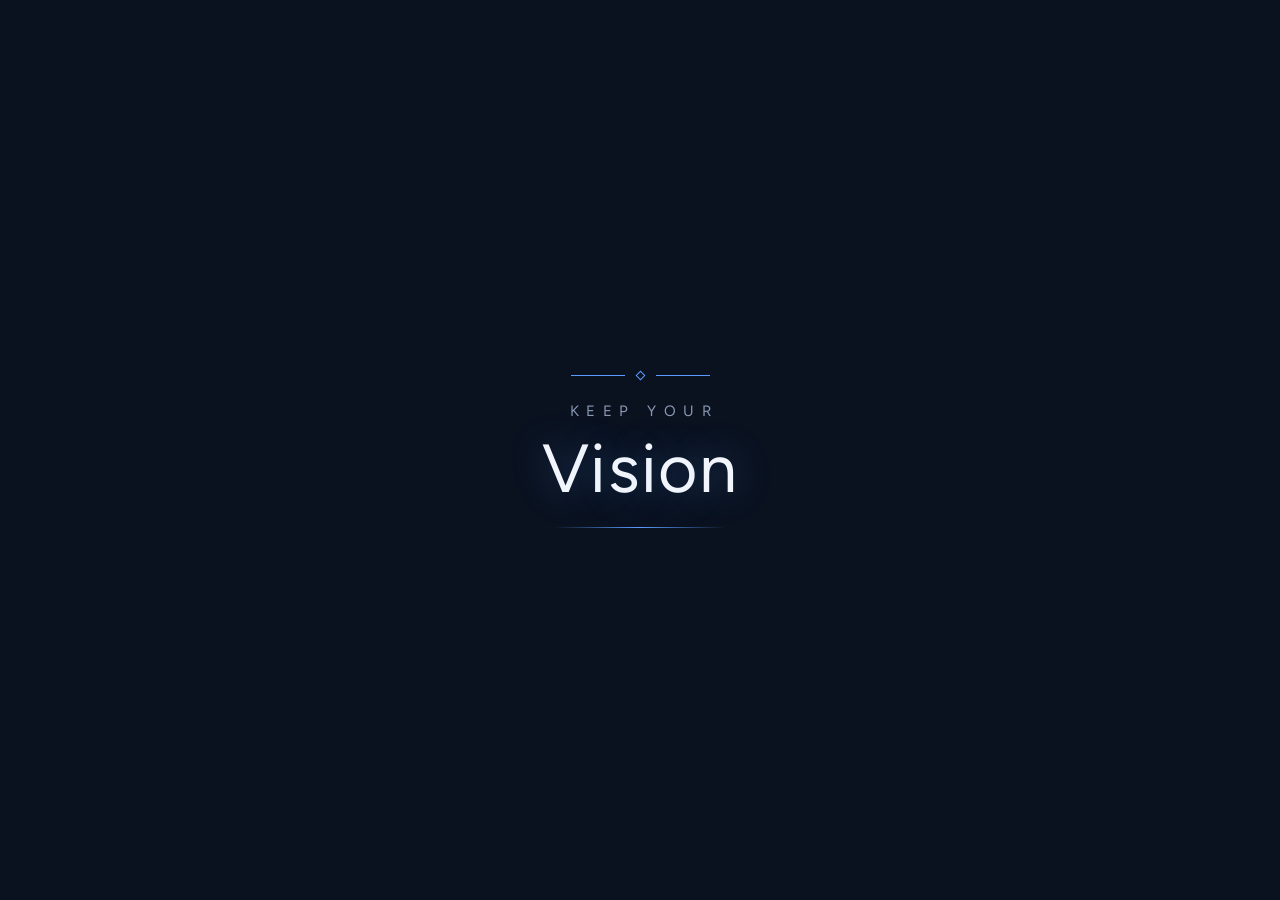
==== commit 1dbfde0b: "Add files via upload" ====
--- a/index.html
+++ b/index.html
@@ -18,6 +18,92 @@
 <link rel="stylesheet" href="fonts.css">
 <script src="boot.js"></script>
 <link rel="stylesheet" href="main.css">
+<style id="sharp-overrides">
+/* ======================================================
+   Sharper / less-rounded corner override for Vision theme.
+   Layout, colours and behaviour are kept exactly as-is;
+   only border-radius values are reduced.
+   ====================================================== */
+
+/* Global radius token (used by inputs, generic buttons, etc.) */
+:root{--r:5px !important;}
+
+/* ---- Vision theme (dark navy) ---------------------------------- */
+html[data-theme="vision"]{
+  --r:5px !important;
+}
+/* hero card (was 24px) */
+html[data-theme="vision"] .hero{border-radius:6px !important;}
+/* panels / empty / live wrap (was 20px) */
+html[data-theme="vision"] :is(.panel,.empty,.livewrap,.whrow){border-radius:6px !important;}
+/* stat tiles (was 18px) */
+html[data-theme="vision"] #stats.kv>div.st{border-radius:6px !important;}
+/* trade rows / session rows / breakdown rows (was 18px) */
+html[data-theme="vision"] :is(.trade,.srow,.dtr,.brow){border-radius:6px !important;}
+/* heatmap / breakdown cells (was 12px) */
+html[data-theme="vision"] .cell{border-radius:4px !important;}
+/* buttons (was 14px) */
+html[data-theme="vision"] .btn{border-radius:5px !important;}
+/* segmented control (was 16px / 12px) */
+html[data-theme="vision"] .seg{border-radius:6px !important;}
+html[data-theme="vision"] .seg button{border-radius:4px !important;}
+/* chips, icon buttons, date buttons, account rows, close button (was 14px / pill) */
+html[data-theme="vision"] :is(.chip,.round,.datebtn,.dpnav,.dpbtn,.acrow,.x){border-radius:5px !important;}
+html[data-theme="vision"] .hpill{border-radius:999px !important;} /* keep win/loss pill shape */
+html[data-theme="vision"] .crange button{border-radius:4px !important;}
+/* inputs / textareas (was 14px) */
+html[data-theme="vision"] input:not([type=range]):not([type=checkbox]):not([type=radio]):not([type=file]),
+html[data-theme="vision"] textarea{border-radius:5px !important;}
+/* bottom nav buttons (was 16px). Nav itself stays full-width (0 radius) */
+html[data-theme="vision"] nav button{border-radius:5px !important;}
+/* FAB (was 20px rounded square) → sharper square */
+html[data-theme="vision"] .fab{border-radius:8px !important;}
+/* bottom sheet (was 28px 28px 0 0) */
+html[data-theme="vision"] .panelSheet{border-radius:10px 10px 0 0 !important;}
+/* date picker card (was 26px) */
+html[data-theme="vision"] .dpcard{border-radius:8px !important;}
+/* date picker nav arrows (were 50% circles) */
+html[data-theme="vision"] .dpnav{border-radius:5px !important;}
+/* toast (was 16px) */
+html[data-theme="vision"] .toast{border-radius:6px !important;}
+/* lock numpad (was 20px) */
+html[data-theme="vision"] #lkPad button{border-radius:6px !important;}
+/* progress bars */
+html[data-theme="vision"] :is(.brow .bbar,.brow .bbar i,.gbar){border-radius:3px !important;}
+html[data-theme="vision"] .dtag{border-radius:3px !important;}
+/* theme picker dialog (Appearance screen) */
+html[data-theme="vision"] #themePicker{border-radius:8px !important;}
+html[data-theme="vision"] .theme-choice{border-radius:6px !important;}
+html[data-theme="vision"] .thcard{border-radius:5px !important;}
+html[data-theme="vision"] .theme-mode-section{border-radius:6px !important;}
+html[data-theme="vision"] .theme-mode{border-radius:5px !important;}
+html[data-theme="vision"] #themeDone{border-radius:5px !important;}
+html[data-theme="vision"] .thsw{border-radius:5px !important;}
+/* keep circular day cells as circles (numbers in calendar grid) */
+html[data-theme="vision"] .dpday{border-radius:50% !important;}
+
+/* ---- Shared sheet / dialog / theme picker (non-vision themes too) ---- */
+.panelSheet{border-radius:8px 8px 0 0 !important;}
+.dpcard{border-radius:8px !important;}
+#themePicker{border-radius:8px !important;}
+.theme-choice{border-radius:6px !important;}
+.thcard{border-radius:5px !important;}
+.theme-mode-section{border-radius:6px !important;}
+.theme-mode{border-radius:5px !important;}
+#themeDone{border-radius:5px !important;}
+.toast{border-radius:6px !important;}
+#shCanvas{border-radius:6px !important;}
+.btn{border-radius:5px;}
+.seg button{border-radius:4px;}
+.chip{border-radius:5px;}
+.round,.shbtn{border-radius:6px;}
+.hpill,.crange button{border-radius:4px;}
+.dpbtn{border-radius:4px;}
+.acrow{border-radius:6px;}
+.gtile{border-radius:5px;}
+.bgprev{border-radius:5px;}
+#lkPad button{border-radius:6px;}
+</style>
 </head>
 <body>
 <div id="spacebg" aria-hidden="true"><span class="bh" style="--s:112px;left:72vw;top:11vh"><b></b><i></i></span></div>
--- a/main.css
+++ b/main.css
@@ -1290,3 +1290,35 @@
 html[data-theme="vision"] #shCanvas{image-rendering:auto;max-width:100%}
 html[data-theme="vision"] :is(.panelSheet,.theme-picker-surface,nav){overscroll-behavior:contain;-webkit-overflow-scrolling:touch}
 @media (prefers-reduced-motion:reduce){html[data-theme="vision"] :is(.btn,.chip,.round,.menubtn,.shbtn,.theme-choice,.theme-mode,.v1-theme-trigger,nav button[data-act="tab"]){transition:none!important}html[data-theme="vision"] :is(.btn,.chip,.round,.menubtn,.shbtn,.theme-choice,.theme-mode,.v1-theme-trigger,nav button[data-act="tab"]):active{transform:none!important}}
+
+
+
+
+/* Smooth theme-aware glass header while the page scrolls underneath it. */
+html[data-theme="vision"] header.site{
+  z-index:30!important;
+  background:var(--bg)!important;
+  background:color-mix(in srgb,var(--bg) 88%,transparent)!important;
+  background-image:none!important;
+  border-bottom:1px solid color-mix(in srgb,var(--line) 58%,transparent)!important;
+  box-shadow:0 3px 12px rgba(0,0,0,.035)!important;
+  -webkit-backdrop-filter:blur(10px) saturate(1.12)!important;
+  backdrop-filter:blur(10px) saturate(1.12)!important;
+  transition:background-color .28s ease,border-color .28s ease,box-shadow .28s ease,-webkit-backdrop-filter .28s ease,backdrop-filter .28s ease!important;
+}
+html.v1-scrolled[data-theme="vision"] header.site{
+  background:color-mix(in srgb,var(--bg) 70%,transparent)!important;
+  border-bottom-color:color-mix(in srgb,var(--line) 76%,transparent)!important;
+  box-shadow:0 5px 18px rgba(0,0,0,.09)!important;
+  -webkit-backdrop-filter:blur(18px) saturate(1.22)!important;
+  backdrop-filter:blur(18px) saturate(1.22)!important;
+  pointer-events:auto!important;
+}
+html.v1-scrolled[data-theme="vision"] header.site :is(.menubtn,.logo){pointer-events:auto!important}
+@media(prefers-reduced-motion:reduce){html[data-theme="vision"] header.site{transition:none!important}}
+
+
+/* Keep the fixed share action above the frosted brand bar. */
+html[data-theme="vision"] .top{z-index:32!important}
+html[data-theme="vision"] .top .shbtn{position:relative;z-index:33!important;pointer-events:auto!important}
+html[data-theme="vision"] .top .shbtn[hidden]{display:none!important}
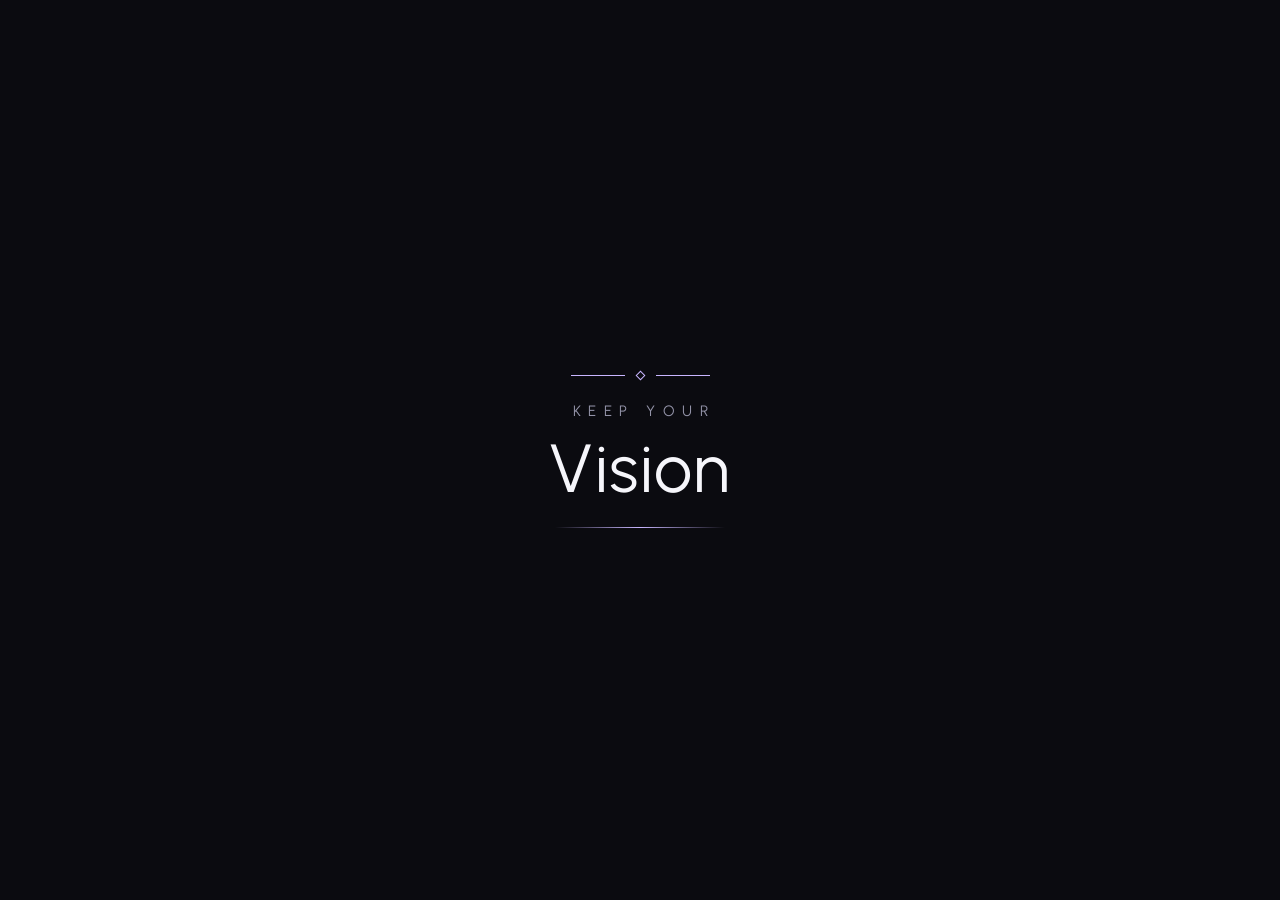
==== commit 21b725e4: "Add files via upload" ====
--- a/index.html
+++ b/index.html
@@ -9,101 +9,14 @@
 <meta name="apple-mobile-web-app-title" content="Vision">
 
 <title>Vision</title>
+
+<link rel="manifest" href="manifest.webmanifest">
+<link rel="icon" href="favicon.ico" sizes="any">
 <link rel="icon" type="image/png" sizes="32x32" href="favicon-32.png">
-<link rel="icon" type="image/png" sizes="192x192" href="icon-192.png">
-<link rel="shortcut icon" href="favicon.ico">
-<link rel="apple-touch-icon" sizes="180x180" href="apple-touch-icon.png">
-<link rel="manifest" href="manifest.webmanifest">
-
+<link rel="apple-touch-icon" href="apple-touch-icon.png">
 <link rel="stylesheet" href="fonts.css">
+<link rel="stylesheet" href="main.css">
 <script src="boot.js"></script>
-<link rel="stylesheet" href="main.css">
-<style id="sharp-overrides">
-/* ======================================================
-   Sharper / less-rounded corner override for Vision theme.
-   Layout, colours and behaviour are kept exactly as-is;
-   only border-radius values are reduced.
-   ====================================================== */
-
-/* Global radius token (used by inputs, generic buttons, etc.) */
-:root{--r:5px !important;}
-
-/* ---- Vision theme (dark navy) ---------------------------------- */
-html[data-theme="vision"]{
-  --r:5px !important;
-}
-/* hero card (was 24px) */
-html[data-theme="vision"] .hero{border-radius:6px !important;}
-/* panels / empty / live wrap (was 20px) */
-html[data-theme="vision"] :is(.panel,.empty,.livewrap,.whrow){border-radius:6px !important;}
-/* stat tiles (was 18px) */
-html[data-theme="vision"] #stats.kv>div.st{border-radius:6px !important;}
-/* trade rows / session rows / breakdown rows (was 18px) */
-html[data-theme="vision"] :is(.trade,.srow,.dtr,.brow){border-radius:6px !important;}
-/* heatmap / breakdown cells (was 12px) */
-html[data-theme="vision"] .cell{border-radius:4px !important;}
-/* buttons (was 14px) */
-html[data-theme="vision"] .btn{border-radius:5px !important;}
-/* segmented control (was 16px / 12px) */
-html[data-theme="vision"] .seg{border-radius:6px !important;}
-html[data-theme="vision"] .seg button{border-radius:4px !important;}
-/* chips, icon buttons, date buttons, account rows, close button (was 14px / pill) */
-html[data-theme="vision"] :is(.chip,.round,.datebtn,.dpnav,.dpbtn,.acrow,.x){border-radius:5px !important;}
-html[data-theme="vision"] .hpill{border-radius:999px !important;} /* keep win/loss pill shape */
-html[data-theme="vision"] .crange button{border-radius:4px !important;}
-/* inputs / textareas (was 14px) */
-html[data-theme="vision"] input:not([type=range]):not([type=checkbox]):not([type=radio]):not([type=file]),
-html[data-theme="vision"] textarea{border-radius:5px !important;}
-/* bottom nav buttons (was 16px). Nav itself stays full-width (0 radius) */
-html[data-theme="vision"] nav button{border-radius:5px !important;}
-/* FAB (was 20px rounded square) → sharper square */
-html[data-theme="vision"] .fab{border-radius:8px !important;}
-/* bottom sheet (was 28px 28px 0 0) */
-html[data-theme="vision"] .panelSheet{border-radius:10px 10px 0 0 !important;}
-/* date picker card (was 26px) */
-html[data-theme="vision"] .dpcard{border-radius:8px !important;}
-/* date picker nav arrows (were 50% circles) */
-html[data-theme="vision"] .dpnav{border-radius:5px !important;}
-/* toast (was 16px) */
-html[data-theme="vision"] .toast{border-radius:6px !important;}
-/* lock numpad (was 20px) */
-html[data-theme="vision"] #lkPad button{border-radius:6px !important;}
-/* progress bars */
-html[data-theme="vision"] :is(.brow .bbar,.brow .bbar i,.gbar){border-radius:3px !important;}
-html[data-theme="vision"] .dtag{border-radius:3px !important;}
-/* theme picker dialog (Appearance screen) */
-html[data-theme="vision"] #themePicker{border-radius:8px !important;}
-html[data-theme="vision"] .theme-choice{border-radius:6px !important;}
-html[data-theme="vision"] .thcard{border-radius:5px !important;}
-html[data-theme="vision"] .theme-mode-section{border-radius:6px !important;}
-html[data-theme="vision"] .theme-mode{border-radius:5px !important;}
-html[data-theme="vision"] #themeDone{border-radius:5px !important;}
-html[data-theme="vision"] .thsw{border-radius:5px !important;}
-/* keep circular day cells as circles (numbers in calendar grid) */
-html[data-theme="vision"] .dpday{border-radius:50% !important;}
-
-/* ---- Shared sheet / dialog / theme picker (non-vision themes too) ---- */
-.panelSheet{border-radius:8px 8px 0 0 !important;}
-.dpcard{border-radius:8px !important;}
-#themePicker{border-radius:8px !important;}
-.theme-choice{border-radius:6px !important;}
-.thcard{border-radius:5px !important;}
-.theme-mode-section{border-radius:6px !important;}
-.theme-mode{border-radius:5px !important;}
-#themeDone{border-radius:5px !important;}
-.toast{border-radius:6px !important;}
-#shCanvas{border-radius:6px !important;}
-.btn{border-radius:5px;}
-.seg button{border-radius:4px;}
-.chip{border-radius:5px;}
-.round,.shbtn{border-radius:6px;}
-.hpill,.crange button{border-radius:4px;}
-.dpbtn{border-radius:4px;}
-.acrow{border-radius:6px;}
-.gtile{border-radius:5px;}
-.bgprev{border-radius:5px;}
-#lkPad button{border-radius:6px;}
-</style>
 </head>
 <body>
 <div id="spacebg" aria-hidden="true"><span class="bh" style="--s:112px;left:72vw;top:11vh"><b></b><i></i></span></div>
@@ -325,28 +238,14 @@
       </div>
     </section>
     <div class="theme-options" id="themeSeg" role="group" aria-label="Theme options">
-      <div class="theme-group-heading"><span>DESIGN COLLECTION</span><span>4 styles</span></div>
+      <div class="theme-group-heading"><span>DESIGN COLLECTION</span><span>7 styles</span></div>
       <div class="theme-grid theme-grid-designs">
-<button type="button" class="theme-choice theme-minimal" data-v="minimal" aria-pressed="false">
-<span class="theme-preview" aria-hidden="true"><span class="tp-top"><i></i><b>VISION</b><em></em></span><span class="tp-content"><span class="tp-line"></span><span class="tp-value"></span><span class="tp-bars"><i></i><i></i><i></i><i></i></span></span><span class="theme-check"><svg viewBox="0 0 16 16"><path d="m3.5 8 3 3 6-6"/></svg></span></span>
-<span class="theme-choice-name">Minimal</span><span class="theme-choice-detail">Light · Forest</span>
-</button>
-          <button class="theme-choice theme-blue" type="button" data-v="floating-blue" aria-pressed="false">
-            <span class="theme-preview" aria-hidden="true">
-              <span class="tp-top"><i></i><b>VISION</b><em></em></span>
-              <span class="tp-content"><span class="tp-line"></span><span class="tp-value"></span><span class="tp-bars"><i></i><i></i><i></i><i></i></span></span>
-              <span class="theme-check"><svg viewBox="0 0 16 16"><path d="m3.5 8 3 3 6-6"/></svg></span>
-            </span>
-            <span class="theme-choice-name">Floating Blue</span><span class="theme-choice-detail">Dark · Blue</span>
-          </button>
-          <button class="theme-choice theme-dark" type="button" data-v="vision-dark" aria-pressed="false">
-            <span class="theme-preview" aria-hidden="true">
-              <span class="tp-top"><i></i><b>VISION</b><em></em></span>
-              <span class="tp-content"><span class="tp-line"></span><span class="tp-value"></span><span class="tp-bars"><i></i><i></i><i></i><i></i></span></span>
-              <span class="theme-check"><svg viewBox="0 0 16 16"><path d="m3.5 8 3 3 6-6"/></svg></span>
-            </span>
-            <span class="theme-choice-name">Vision Dark</span><span class="theme-choice-detail">Dark · Mint</span>
-          </button>
+<button class="theme-choice theme-pv-obsidian" type="button" data-v="pv-obsidian" aria-pressed="false"><span class="theme-preview" aria-hidden="true"><span class="tp-top"><i></i><b>VISION</b><em></em></span><span class="tp-content"><span class="tp-line"></span><span class="tp-value"></span><span class="tp-bars"><i></i><i></i><i></i><i></i></span></span><span class="theme-check"><svg viewBox="0 0 16 16"><path d="m3.5 8 3 3 6-6"/></svg></span></span><span class="theme-choice-name">Obsidian Mint</span><span class="theme-choice-detail">Dark · Mint</span></button>
+<button class="theme-choice theme-pv-porcelain" type="button" data-v="pv-porcelain" aria-pressed="false"><span class="theme-preview" aria-hidden="true"><span class="tp-top"><i></i><b>VISION</b><em></em></span><span class="tp-content"><span class="tp-line"></span><span class="tp-value"></span><span class="tp-bars"><i></i><i></i><i></i><i></i></span></span><span class="theme-check"><svg viewBox="0 0 16 16"><path d="m3.5 8 3 3 6-6"/></svg></span></span><span class="theme-choice-name">Porcelain</span><span class="theme-choice-detail">Light · Blue</span></button>
+<button class="theme-choice theme-pv-terminal" type="button" data-v="pv-terminal" aria-pressed="false"><span class="theme-preview" aria-hidden="true"><span class="tp-top"><i></i><b>VISION</b><em></em></span><span class="tp-content"><span class="tp-line"></span><span class="tp-value"></span><span class="tp-bars"><i></i><i></i><i></i><i></i></span></span><span class="theme-check"><svg viewBox="0 0 16 16"><path d="m3.5 8 3 3 6-6"/></svg></span></span><span class="theme-choice-name">Neon Terminal</span><span class="theme-choice-detail">Dark · Cyan</span></button>
+<button class="theme-choice theme-pv-holo" type="button" data-v="pv-holo" aria-pressed="false"><span class="theme-preview" aria-hidden="true"><span class="tp-top"><i></i><b>VISION</b><em></em></span><span class="tp-content"><span class="tp-line"></span><span class="tp-value"></span><span class="tp-bars"><i></i><i></i><i></i><i></i></span></span><span class="theme-check"><svg viewBox="0 0 16 16"><path d="m3.5 8 3 3 6-6"/></svg></span></span><span class="theme-choice-name">Holo</span><span class="theme-choice-detail">Dark · Iridescent</span></button>
+<button class="theme-choice theme-pv-lime" type="button" data-v="pv-lime" aria-pressed="false"><span class="theme-preview" aria-hidden="true"><span class="tp-top"><i></i><b>VISION</b><em></em></span><span class="tp-content"><span class="tp-line"></span><span class="tp-value"></span><span class="tp-bars"><i></i><i></i><i></i><i></i></span></span><span class="theme-check"><svg viewBox="0 0 16 16"><path d="m3.5 8 3 3 6-6"/></svg></span></span><span class="theme-choice-name">Bento Lime</span><span class="theme-choice-detail">Light · Lime</span></button>
+<button class="theme-choice theme-pv-swiss" type="button" data-v="pv-swiss" aria-pressed="false"><span class="theme-preview" aria-hidden="true"><span class="tp-top"><i></i><b>VISION</b><em></em></span><span class="tp-content"><span class="tp-line"></span><span class="tp-value"></span><span class="tp-bars"><i></i><i></i><i></i><i></i></span></span><span class="theme-check"><svg viewBox="0 0 16 16"><path d="m3.5 8 3 3 6-6"/></svg></span></span><span class="theme-choice-name">Swiss Mono</span><span class="theme-choice-detail">Light · Mono</span></button>
           <button class="theme-choice theme-light" type="button" data-v="clean-light" aria-pressed="false">
             <span class="theme-preview" aria-hidden="true">
               <span class="tp-top"><i></i><b>VISION</b><em></em></span>
--- a/fonts.css
+++ b/fonts.css
@@ -481,3 +481,7 @@
 @font-face{font-family:'Inter';font-style:normal;font-weight:400 700;font-display:swap;src:url([data-uri]) format('woff2');unicode-range:U+0000-00FF, U+0131, U+0152-0153, U+02BB-02BC, U+02C6, U+02DA, U+02DC, U+0304, U+0308, U+0329, U+2000-206F, U+20AC, U+2122, U+2191, U+2193, U+2212, U+2215, U+FEFF, U+FFFD}
 @font-face{font-family:'Michroma';font-style:normal;font-weight:400;font-display:swap;src:url([data-uri]) format('woff2');unicode-range:U+0000-00FF, U+0131, U+0152-0153, U+02BB-02BC, U+02C6, U+02DA, U+02DC, U+0304, U+0308, U+0329, U+2000-206F, U+20AC, U+2122, U+2191, U+2193, U+2212, U+2215, U+FEFF, U+FFFD}
 @font-face{font-family:'Urbanist';font-style:normal;font-weight:400 700;font-display:swap;src:url([data-uri]) format('woff2');unicode-range:U+0000-00FF, U+0131, U+0152-0153, U+02BB-02BC, U+02C6, U+02DA, U+02DC, U+0304, U+0308, U+0329, U+2000-206F, U+20AC, U+2122, U+2191, U+2193, U+2212, U+2215, U+FEFF, U+FFFD}
+
+
+/* smooth-switch perf */
+.dtr,.srow,.brow{content-visibility:auto; contain-intrinsic-size:auto 64px}
--- a/main.css
+++ b/main.css
@@ -1,3 +1,4 @@
+/* ===== main-css ===== */
 /* Vision styles (all inline <style> blocks of the old single file, in the same order) */
 /* Vision — quiet ledger style. Flat surfaces, hairlines, serif type, no blur. */
 :root{
@@ -461,29 +462,9 @@
 :is(.chip,.btn,.seg button,.round,.x,.dpnav,.dpbtn,.dpday,.datebtn,.cell.has,.acrow,.thcard):active{transform:scale(.96)}
 :is(.chip,.btn,.seg button,.round,.x,.dpnav,.dpbtn,.dpday,.datebtn,.cell.has,.srow,.trade,.acrow,.thcard):active{
   background-image:radial-gradient(circle at var(--x,50%) var(--y,50%),rgba(var(--tint-soft),.34),rgba(var(--tint),.10) 48%,transparent 78%)}
-html[data-theme="aurora"][data-mode="dark"] body{background-color:var(--bg); background-repeat:no-repeat; background-image:radial-gradient(120% 50% at 12% -6%,rgba(79,91,255,.30),transparent 62%),radial-gradient(90% 46% at 100% 6%,rgba(192,107,255,.22),transparent 60%)}
-html[data-theme="glass"][data-mode="dark"] body{background-color:var(--bg); background-repeat:no-repeat; background-image:radial-gradient(90% 44% at 12% 0%,rgba(47,107,255,.55),transparent 62%),radial-gradient(80% 44% at 100% 24%,rgba(138,91,255,.42),transparent 60%)}
-html[data-mode="dark"]:is([data-theme="aurora"],[data-theme="glass"]) .hero .big{text-shadow:0 0 22px rgba(var(--tint),.35)}
-html[data-theme="glass"][data-mode="dark"]{--btn:#4C7BFF !important; --btn-ink:#FFFFFF !important}
-html[data-theme="glass"][data-mode="dark"] :is(.trade,.srow,.panel,.dayhead,.empty,.kv>div){border-color:rgba(150,190,255,.20)}
-html[data-theme="glass"][data-mode="dark"] :is(.acrow,.thcard){background:rgba(255,255,255,.045); border-color:rgba(150,190,255,.26)}
-html[data-theme="glass"][data-mode="dark"] :is(.chip[aria-pressed="true"],.seg button[aria-pressed="true"],.btn.primary,.dpday.sel){background-color:#4C7BFF; background-image:linear-gradient(135deg,#3D7BFF,#7B5CFF); border-color:rgba(255,255,255,.28); color:#fff}
-html[data-theme="glass"][data-mode="dark"] .btn:not(.primary):not(.danger){background:rgba(255,255,255,.04); border-color:rgba(150,190,255,.3)}
-html[data-theme="glass"][data-mode="dark"] .navbg{background:linear-gradient(#1A2F66,#0C183A) padding-box,var(--metal) border-box}
-html[data-theme="glass"][data-mode="dark"] .fab{color:#fff; background:linear-gradient(135deg,#3D7BFF,#8A5BFF) padding-box,var(--metal) border-box}
+
 /* AMOLED: pure black (or white mod), bright accent, bright green, outlined (not filled) controls */
-html[data-theme="amoled"] .chip[aria-pressed="true"],
-html[data-theme="amoled"] .seg button[aria-pressed="true"],
-html[data-theme="amoled"] .btn.primary,
-html[data-theme="amoled"] .dpday.sel{background:transparent; color:var(--btn); border-color:var(--btn); box-shadow:inset 0 0 0 .5px var(--btn)}
-html[data-theme="amoled"] .chip[aria-pressed="true"]{--ring:var(--bg)}
-html[data-theme="amoled"] .dsw[aria-checked="true"]{background:transparent}
-html[data-theme="amoled"] .dsw[aria-checked="true"]::after{background:var(--btn)}
-html[data-theme="amoled"] .fab{color:var(--btn); background:linear-gradient(var(--bg),var(--bg)) padding-box,linear-gradient(var(--btn),var(--btn)) border-box; border:1.5px solid transparent}
-html[data-theme="amoled"] .navbg{background:linear-gradient(var(--bg),var(--bg)) padding-box,linear-gradient(rgba(var(--tint),.5),rgba(var(--tint),.5)) border-box}
-html[data-theme="glass"][data-mode="dark"] .panelSheet{background:linear-gradient(180deg,#26448E,#0C183A)}
-html[data-theme="glass"][data-mode="dark"] .dpcard{background:linear-gradient(160deg,#2E4E9C,#0C183A)}
-html[data-theme="glass"][data-mode="dark"] .toast{background:#1A3270; color:#fff; border:1px solid rgba(150,190,255,.3)}
+
 html[data-font="figtree"]{--serif:"Figtree",system-ui,-apple-system,"Segoe UI",Roboto,"Helvetica Neue",Arial,sans-serif}
 html[data-font="plexmono"]{--serif:"IBM Plex Mono",ui-monospace,"SF Mono",Menlo,Consolas,"Roboto Mono","Droid Sans Mono","Noto Sans Mono",monospace}
 html[data-font="plexmono"] body{font-size:14.5px}
@@ -586,8 +567,7 @@
 html:not(.lite) #stats .stbar i{animation:stBar .7s ease-out backwards}
 @keyframes stArc{from{stroke-dasharray:0 100}}
 @keyframes stBar{from{width:0}}
-html[data-theme="bluechip"] #stats.kv>div.st{background:var(--surface); border:1px solid var(--line); border-radius:16px}
-html[data-theme="amoled"] #stats .stbar i{background:var(--btn)}
+
 #sess{margin-top:0;padding-top:0;border-top:0;margin-bottom:8px}
 #sess .sclock{display:flex;justify-content:space-between;align-items:baseline;gap:10px;color:var(--muted);font-size:13px}
 #sess .sclock b{font-size:26px;font-weight:600;color:var(--ink);font-variant-numeric:tabular-nums}
@@ -688,126 +668,27 @@
 }
 /* ===================== Liquid Glass theme (Blue Chip layout + motion) =====================
    Only active when data-theme="glass". data-gs = "frosted" (default) or "deep". */
-html[data-theme="glass"]{--r:14px; --gl-ease:cubic-bezier(.22,1,.36,1); --gl-spring:cubic-bezier(.3,1.5,.5,1); --gl-glow:61,123,255}
-html[data-theme="glass"][data-mode="dark"]{
-  --gl-card:rgba(255,255,255,.07); --gl-card2:rgba(255,255,255,.06); --gl-bd:rgba(150,190,255,.24);
-  --gl-grad:linear-gradient(135deg,#3D7BFF,#7B5CFF); --gl-nav:rgba(255,255,255,.09); --gl-ring:0 0 0 0 transparent;
-  --gl-shine:rgba(255,255,255,.18); --gl-track:rgba(255,255,255,.12); --gl-tile:rgba(255,255,255,.14); --gl-scrim:rgba(2,6,18,.6)}
-html[data-theme="glass"][data-mode="light"]{
-  --gl-card:rgba(255,255,255,.62); --gl-card2:rgba(255,255,255,.72); --gl-bd:rgba(47,107,255,.2);
-  --gl-grad:linear-gradient(135deg,#4A8DFF,#2F6BFF 55%,#7B5CFF); --gl-nav:rgba(255,255,255,.78); --gl-ring:0 0 0 0 transparent;
-  --gl-shine:rgba(255,255,255,.8); --gl-track:rgba(47,107,255,.12); --gl-tile:rgba(47,107,255,.12); --gl-scrim:rgba(18,28,56,.42)}
-html[data-theme="glass"][data-mode="dark"][data-gs="deep"]{
-  --gl-card:rgba(8,18,46,.55); --gl-card2:rgba(8,18,46,.5); --gl-bd:rgba(120,210,255,.5);
-  --gl-grad:linear-gradient(135deg,#19D3C5,#2F6BFF 55%,#8A5BFF); --gl-nav:rgba(8,18,46,.6); --gl-ring:inset 0 0 18px rgba(94,242,214,.14);
-  --gl-shine:rgba(94,242,214,.22); --gl-glow:25,211,197;
-  --curve:#5EF2D6!important; --accent:#5EF2D6!important; --tint:94,242,214!important; --tint-soft:94,200,190!important}
-html[data-theme="glass"][data-mode="light"][data-gs="deep"]{--gl-bd:rgba(47,107,255,.42); --gl-ring:inset 0 0 14px rgba(47,107,255,.1); --gl-grad:linear-gradient(135deg,#19B8C9,#2F6BFF 55%,#8A5BFF)}
-
-html[data-theme="glass"][data-mode="light"]:not(.has-bg):not(.space) body{background-color:var(--bg); background-repeat:no-repeat;
-  background-image:radial-gradient(120% 34% at 0% -4%,rgba(120,165,255,.4),transparent 64%),radial-gradient(80% 26% at 100% 0%,rgba(190,170,255,.4),transparent 62%)}
-html[data-theme="glass"][data-mode="dark"][data-gs="deep"]:not(.has-bg):not(.space) body{background-color:var(--bg); background-repeat:no-repeat;
-  background-image:radial-gradient(90% 44% at 12% 0%,rgba(25,211,197,.38),transparent 62%),radial-gradient(80% 44% at 100% 24%,rgba(138,91,255,.5),transparent 60%),radial-gradient(70% 36% at 40% 100%,rgba(25,211,197,.26),transparent 70%)}
 
 /* type + header */
-html[data-theme="glass"] h2{font-weight:700; letter-spacing:-.01em}
-html[data-theme="glass"] .top{border-bottom:0; padding-bottom:6px}
-html[data-theme="glass"] .top h1{font-family:var(--serif); text-transform:none; letter-spacing:-.02em; font-weight:700}
-html[data-theme="glass"][data-font="default"] .top h1{font-size:26px}
 
 /* hero card */
-html[data-theme="glass"][data-mode] .hero{padding:20px 18px 12px; border-radius:24px; overflow:hidden; background:var(--gl-card); border:1px solid var(--gl-bd); box-shadow:var(--gl-ring),0 12px 32px rgba(0,0,0,.22)}
-html[data-theme="glass"] .hero .big{font-weight:700; letter-spacing:-.025em}
-html[data-theme="glass"] .eye{right:8px; top:10px}
-html[data-theme="glass"][data-mode] .hpill{border-color:transparent; background:var(--gl-track); font-weight:600; height:28px}
-html[data-theme="glass"][data-mode] .hpill.win{background:rgba(var(--win-rgb),.16)}
-html[data-theme="glass"][data-mode] .hpill.loss{background:rgba(var(--loss-rgb),.16)}
 
 /* stat tiles */
-html[data-theme="glass"] .kv{border-top:0; column-gap:10px; row-gap:10px; margin-top:14px}
-html[data-theme="glass"][data-mode] .kv>div{border:1px solid var(--gl-bd); border-radius:20px; padding:14px 16px; background:var(--gl-card2); box-shadow:var(--gl-ring)}
-html[data-theme="glass"][data-mode] #stats.kv{column-gap:8px; row-gap:8px}
-html[data-theme="glass"][data-mode] #stats.kv>div.st{border:1px solid var(--gl-bd); border-radius:18px; padding:10px 12px 11px; background:var(--gl-card2); box-shadow:var(--gl-ring)}
-html[data-theme="glass"] .kv dd{font-weight:700}
 
 /* lists become glass cards */
-html[data-theme="glass"] .dayhead{border-bottom:0; margin:22px 2px 10px; font-weight:600}
-html[data-theme="glass"][data-mode] .trade{border:1px solid var(--gl-bd); border-radius:20px; background-color:var(--gl-card2); padding:14px 16px; margin:0 0 10px}
-html[data-theme="glass"] :is(.trade .nm,.srow .s){font-weight:700}
-html[data-theme="glass"][data-mode] .livewrap{border:1px solid var(--gl-bd); border-radius:22px; background:var(--gl-card); padding:4px 6px 12px; margin-bottom:10px}
-html[data-theme="glass"][data-mode] .livewrap .trade{background:transparent; border:0; margin:0}
-html[data-theme="glass"][data-mode] .srow{border:1px solid var(--gl-bd); border-radius:18px; background-color:var(--gl-card2); padding:13px 16px; margin-bottom:8px}
-html[data-theme="glass"][data-mode] .panel{border:1px solid var(--gl-bd); border-radius:24px; background:var(--gl-card2); padding:18px; margin-top:12px}
-html[data-theme="glass"][data-mode] .empty{border:1px solid var(--gl-bd); border-radius:22px; background:var(--gl-card2); padding:28px 16px}
-html[data-theme="glass"][data-mode] .dtr{border:1px solid var(--gl-bd); border-radius:18px; background-color:var(--gl-card2); padding:12px 14px; margin-bottom:8px}
-html[data-theme="glass"][data-mode] .brow{border:1px solid var(--gl-bd); border-radius:18px; background:var(--gl-card2); padding:14px 16px; margin-bottom:8px}
-html[data-theme="glass"][data-mode] .dil{border-top-color:var(--gl-bd)}
-html[data-theme="glass"][data-mode] .dtag{border:0; border-radius:8px; background:var(--gl-track); color:var(--accent); font-weight:600}
-html[data-theme="glass"][data-mode] :is(.brow .bbar,.gbar){height:8px; border-radius:8px; background:var(--gl-track); overflow:hidden}
-html[data-theme="glass"] .brow .bbar i{border-radius:8px}
 
 /* calendar */
-html[data-theme="glass"][data-mode] .cell{border:0; border-radius:12px; background:var(--gl-card2)}
-html[data-theme="glass"][data-mode] .cell.blank{background:transparent}
-html[data-theme="glass"][data-mode] .cell.w{background:rgba(var(--win-rgb),.18)}
-html[data-theme="glass"][data-mode] .cell.l{background:rgba(var(--loss-rgb),.18)}
-html[data-theme="glass"] .cell.sel{outline:2px solid var(--accent); outline-offset:1px}
 
 /* controls */
-html[data-theme="glass"][data-mode] .chip{border-color:transparent; background-color:var(--gl-card2); color:var(--ink); font-weight:500}
-html[data-theme="glass"][data-mode] :is(.chip[aria-pressed="true"],.btn.primary,.dpday.sel){background-color:var(--btn); background-image:var(--gl-grad); color:#fff; border-color:transparent; box-shadow:0 6px 16px rgba(var(--gl-glow),.32)}
-html[data-theme="glass"][data-mode] .btn{border-radius:14px; min-height:46px; border-color:var(--gl-bd); font-weight:600}
-html[data-theme="glass"][data-mode] .btn.danger{background:rgba(var(--loss-rgb),.1); border-color:rgba(var(--loss-rgb),.4); color:var(--loss)}
-html[data-theme="glass"][data-mode] .seg{background:var(--gl-card2); border:1px solid var(--gl-bd); border-radius:18px; padding:4px; gap:2px}
-html[data-theme="glass"][data-mode] .seg button{border:0; border-radius:14px; background-color:transparent; background-image:none; color:var(--muted); transition:background-color .25s,color .25s,box-shadow .25s}
-html[data-theme="glass"][data-mode] .seg button[aria-pressed="true"]{background-color:var(--gl-tile); background-image:none; color:var(--ink); font-weight:700; box-shadow:0 2px 10px rgba(0,0,0,.28),inset 0 1px 0 rgba(255,255,255,.25)}
-html[data-theme="glass"][data-mode] :is(.round,.x,.dpnav,.dpbtn,.datebtn,.acrow){border-color:var(--gl-bd); background-color:var(--gl-card2)}
-html[data-theme="glass"] :is(.datebtn,.acrow){border-radius:14px}
-html[data-theme="glass"][data-mode] .acrow[aria-pressed="true"]{box-shadow:inset 0 0 0 1.5px var(--accent); background-color:var(--gl-tile)}
-html[data-theme="glass"] .acrow .ck{stroke:var(--accent)}
-html[data-theme="glass"][data-mode] :is(input:not([type=range]):not([type=checkbox]):not([type=radio]):not([type=file]),textarea){background:var(--gl-card2); border:1.5px solid var(--gl-bd); border-radius:14px; transition:border-color .2s,box-shadow .2s,background-color .2s}
-html[data-theme="glass"] :is(input,textarea):focus{border-color:var(--accent); box-shadow:0 0 0 4px rgba(var(--gl-glow),.2)}
-html[data-theme="glass"][data-mode] .dsw{border:0; background:var(--gl-track)}
-html[data-theme="glass"][data-mode] .dsw::after{background:#fff; box-shadow:0 1px 4px rgba(0,0,0,.35); transition:left .28s var(--gl-spring)}
-html[data-theme="glass"][data-mode] .dsw[aria-checked="true"]{background:var(--gl-grad)}
 
 /* underline tabs */
-html[data-theme="glass"] .dtabs{gap:6px}
-html[data-theme="glass"] .dtabs button{font-weight:500; font-size:14px; transition:color .2s}
-html[data-theme="glass"][data-mode] .dtabs button[aria-selected="true"]{color:var(--ink); font-weight:700}
-html[data-theme="glass"][data-mode] .dtabs button[aria-selected="true"]::after{height:3px; border-radius:3px; bottom:3px; background:var(--gl-grad); animation:glTab .35s var(--gl-ease)}
 
 /* bottom bar: floating glass pill, soft active tile, round + button */
-html[data-theme="glass"][data-mode] .navbg{opacity:1!important; visibility:visible!important; border:1px solid var(--gl-bd); border-radius:28px; background:var(--gl-nav); box-shadow:0 10px 34px rgba(0,0,0,.4),var(--gl-ring)}
-html[data-theme="glass"] nav::before{background:linear-gradient(transparent,color-mix(in srgb,var(--bg) 78%,transparent))}
-html[data-theme="glass"] nav svg.rg{display:none}
-html[data-theme="glass"] nav button{font-size:11px; font-weight:500; transition:color .2s}
-html[data-theme="glass"] nav button svg:not(.rg){border-radius:16px; transition:transform .2s var(--gl-ease),background-color .25s,color .2s}
-html[data-theme="glass"] nav button[aria-current="page"], html[data-theme="glass"] nav button.hot{color:var(--accent); font-weight:700}
-html[data-theme="glass"] nav button[aria-current="page"] svg:not(.rg), html[data-theme="glass"] nav button.hot svg:not(.rg){color:var(--accent); background-color:transparent}
-html[data-theme="glass"] .fab{color:#fff!important}
-html[data-theme="glass"] .fab::before{width:46px; height:46px; margin:-23px 0 0 -23px; border-radius:50%; background:var(--gl-grad); transform:none; box-shadow:0 8px 20px rgba(var(--gl-glow),.5)}
-html[data-theme="glass"] .fab:active::before{transform:scale(.88)}
 
 /* sheets, dialogs, toast, theme page */
-html[data-theme="glass"] :is(.scrim,.dpscrim){background:var(--gl-scrim)}
-html[data-theme="glass"][data-mode] .panelSheet{border-top:1px solid var(--gl-bd); border-radius:28px 28px 0 0; box-shadow:0 -14px 44px rgba(0,0,0,.5),var(--gl-ring); transition:transform .4s var(--gl-ease)}
-html[data-theme="glass"] .panelSheet::before{content:""; display:block; width:40px; height:4px; margin:-10px auto 16px; border-radius:4px; background:var(--gl-track)}
-html[data-theme="glass"][data-mode] .dpcard{border:1px solid var(--gl-bd); border-radius:26px; transition:transform .35s var(--gl-ease),opacity .2s}
-html[data-theme="glass"] .dpday.tod{border-color:var(--accent); font-weight:700}
-html[data-theme="glass"] .toast{border-radius:16px; animation:glToast .35s var(--gl-spring)}
-html[data-theme="glass"] .themepage{transition:transform .4s var(--gl-ease)}
-html[data-theme="glass"][data-mode] .whrow{border:1px solid var(--gl-bd); border-radius:20px; background:var(--gl-card2); padding:14px 16px}
-html[data-theme="glass"][data-mode] .thcard{border:2px solid transparent; border-radius:22px; background:var(--gl-card2); transition:border-color .2s,box-shadow .25s}
-html[data-theme="glass"][data-mode] .thcard[aria-pressed="true"]{border-color:var(--accent); box-shadow:0 10px 26px rgba(var(--gl-glow),.25)}
-html[data-theme="glass"] .thsw{border-radius:16px; border:0}
-html[data-theme="glass"][data-mode] #lkPad button{border:1px solid var(--gl-bd); border-radius:20px; background:var(--gl-card2)}
-html[data-theme="glass"] #lkDots i{border-color:var(--accent)}
-html[data-theme="glass"] #lkDots i.on{background:var(--accent)}
 
 /* real glass blur (skipped in Smooth mode) */
 /* no backdrop-filter: gradient glass + rim light instead (much lighter) */
-html.lite[data-theme="glass"][data-mode] .navbg{background:color-mix(in srgb,var(--surface) 92%,transparent)}
 
 /* motion (skipped in Smooth mode / reduced motion) */
 @keyframes glIn{from{opacity:0}}
@@ -818,44 +699,11 @@
 @keyframes glPop{0%{transform:scale(.7)}100%{transform:none}}
 @keyframes glBreath{50%{box-shadow:0 8px 28px rgba(var(--gl-glow),.85)}}
 @keyframes glToast{from{opacity:0; transform:translate(-50%,14px) scale(.94)}}
-html[data-theme="glass"]:not(.lite) main>section:not([hidden]){animation:glIn .3s var(--gl-ease) backwards}
-html[data-theme="glass"]:not(.lite) :is(#stats>div,#list .trade,#list .dayhead,.srow,.dtr,.brow,.panel){animation:glRise .38s var(--gl-ease) backwards}
-html[data-theme="glass"]:not(.lite) .hero .big{animation:glNum .4s var(--gl-ease) backwards}
-html[data-theme="glass"]:not(.lite) nav button[aria-current="page"] svg:not(.rg){animation:glPop .5s var(--gl-spring)}
-html[data-theme="glass"]:not(.lite) :is(#stats>div,#list .trade,#list .dayhead,.srow,.dtr,.brow,.panel):nth-child(2){animation-delay:.045s}
-html[data-theme="glass"]:not(.lite) :is(#stats>div,#list .trade,#list .dayhead,.srow,.dtr,.brow,.panel):nth-child(3){animation-delay:.09s}
-html[data-theme="glass"]:not(.lite) :is(#stats>div,#list .trade,#list .dayhead,.srow,.dtr,.brow,.panel):nth-child(4){animation-delay:.135s}
-html[data-theme="glass"]:not(.lite) :is(#stats>div,#list .trade,#list .dayhead,.srow,.dtr,.brow,.panel):nth-child(5){animation-delay:.18s}
-html[data-theme="glass"]:not(.lite) :is(#stats>div,#list .trade,#list .dayhead,.srow,.dtr,.brow,.panel):nth-child(6){animation-delay:.225s}
-html[data-theme="glass"]:not(.lite) :is(#stats>div,#list .trade,#list .dayhead,.srow,.dtr,.brow,.panel):nth-child(7){animation-delay:.27s}
-html[data-theme="glass"]:not(.lite) :is(#stats>div,#list .trade,#list .dayhead,.srow,.dtr,.brow,.panel):nth-child(8){animation-delay:.315s}
-html[data-theme="glass"]:not(.lite) :is(#stats>div,#list .trade,#list .dayhead,.srow,.dtr,.brow,.panel):nth-child(n+9){animation:none}
 
 /* ===== lighter + more "liquid": lens pill, rim light, no blur ===== */
-html[data-theme="glass"][data-mode="dark"]{--gl-ring:inset 0 1px 0 rgba(255,255,255,.2),inset 0 -1px 0 rgba(255,255,255,.04);
-  --gl-card:linear-gradient(150deg,rgba(255,255,255,.14),rgba(255,255,255,.05) 60%,rgba(255,255,255,.09));
-  --gl-nav:linear-gradient(160deg,rgba(48,68,126,.94),rgba(14,26,62,.96) 55%,rgba(32,48,102,.94));
-  --gl-lens:radial-gradient(120% 130% at 28% 12%,rgba(255,255,255,.3),rgba(255,255,255,.1) 52%,rgba(255,255,255,.16));
-  --gl-lens-sh:inset 0 0 0 1px rgba(255,255,255,.26),inset 2px 0 3px -1px rgba(255,86,120,.55),inset -2px 0 3px -1px rgba(80,150,255,.6),inset 0 -3px 5px -2px rgba(255,214,120,.35),0 8px 20px rgba(0,0,0,.35)}
-html[data-theme="glass"][data-mode="light"]{--gl-ring:inset 0 1px 0 rgba(255,255,255,.95);
-  --gl-lens:radial-gradient(120% 130% at 28% 12%,rgba(255,255,255,.98),rgba(255,255,255,.6) 55%,rgba(255,255,255,.8));
-  --gl-lens-sh:inset 0 0 0 1px rgba(47,107,255,.28),inset 2px 0 3px -1px rgba(255,86,120,.45),inset -2px 0 3px -1px rgba(60,130,255,.5),0 6px 16px rgba(47,107,255,.22)}
-html[data-theme="glass"] .fab::before{box-shadow:0 6px 16px rgba(var(--gl-glow),.5),inset 0 1px 0 rgba(255,255,255,.45)}
-html[data-theme="glass"][data-mode="dark"] .hero .big{text-shadow:0 0 12px rgba(var(--tint),.3)}
 
 /* ===== nav bar C: floating capsule, icons only + dot (Liquid Glass + Blue Chip only) ===== */
-html:is([data-theme="glass"],[data-theme="bluechip"]) nav{padding:5px 6px;align-items:center}
-html:is([data-theme="glass"],[data-theme="bluechip"]) nav button{height:44px;gap:0;font-size:0;line-height:0}
-html:is([data-theme="glass"],[data-theme="bluechip"]) .navbg,html:is([data-theme="glass"],[data-theme="bluechip"])[data-mode] .navbg{border-radius:12px}
-html:is([data-theme="glass"],[data-theme="bluechip"]) :is(nav button[aria-current="page"],nav button.hot)::after{content:"";position:absolute;left:50%;bottom:1px;width:4px;height:4px;margin-left:-2px;border-radius:50%;background:var(--accent)}
-html:is([data-theme="glass"],[data-theme="bluechip"]) nav.dragging button[aria-current="page"]:not(.hot)::after{display:none}
-html:is([data-theme="glass"],[data-theme="bluechip"]) .navgap{flex:0 0 60px}
-html:is([data-theme="glass"],[data-theme="bluechip"]) .fab{bottom:calc(var(--sab) + 17px)}
-html:is([data-theme="glass"],[data-theme="bluechip"]) .fab::before{width:34px;height:34px;margin:-17px 0 0 -17px;border-radius:8px;transform:rotate(45deg);box-shadow:0 0 12px rgba(var(--gl-glow,30,107,255),.45)}
-html:is([data-theme="glass"],[data-theme="bluechip"]) .fab:active::before{transform:rotate(45deg) scale(.88)}
-html:is([data-theme="glass"],[data-theme="bluechip"]) .fab::after{display:none}
-html:is([data-theme="glass"],[data-theme="bluechip"]) nav{left:var(--pad);right:var(--pad);max-width:calc(560px - 2 * var(--pad))}
-html:is([data-theme="glass"],[data-theme="bluechip"]) nav::before{left:calc(-1 * var(--pad));right:calc(-1 * var(--pad))}
+
 /* ===== Vision — DeFi dark-navy skin (Kamino / Morpho / Compound / EVAA inspired) ===== */
 html[data-theme="vision"]{
   --s2:#17243B; --s3:#1E2D47; --r:16px; --pad:18px;
@@ -1291,9 +1139,6 @@
 html[data-theme="vision"] :is(.panelSheet,.theme-picker-surface,nav){overscroll-behavior:contain;-webkit-overflow-scrolling:touch}
 @media (prefers-reduced-motion:reduce){html[data-theme="vision"] :is(.btn,.chip,.round,.menubtn,.shbtn,.theme-choice,.theme-mode,.v1-theme-trigger,nav button[data-act="tab"]){transition:none!important}html[data-theme="vision"] :is(.btn,.chip,.round,.menubtn,.shbtn,.theme-choice,.theme-mode,.v1-theme-trigger,nav button[data-act="tab"]):active{transform:none!important}}
 
-
-
-
 /* Smooth theme-aware glass header while the page scrolls underneath it. */
 html[data-theme="vision"] header.site{
   z-index:30!important;
@@ -1317,8 +1162,151 @@
 html.v1-scrolled[data-theme="vision"] header.site :is(.menubtn,.logo){pointer-events:auto!important}
 @media(prefers-reduced-motion:reduce){html[data-theme="vision"] header.site{transition:none!important}}
 
-
 /* Keep the fixed share action above the frosted brand bar. */
 html[data-theme="vision"] .top{z-index:32!important}
 html[data-theme="vision"] .top .shbtn{position:relative;z-index:33!important;pointer-events:auto!important}
 html[data-theme="vision"] .top .shbtn[hidden]{display:none!important}
+
+/* ===== premium-css ===== */
+/* Premium themes: colours, borders, shadows, glow only. No position, size, spacing or layout changes. */
+.theme-pv-obsidian{--tp-bg:#050806;--tp-panel:#0d1310;--tp-line:#1b2a22;--tp-accent:#3dff9e;--tp-ink:#eaf5ee;--tp-muted:#86a091}
+.theme-pv-aurora{--tp-bg:#0a0716;--tp-panel:#17102b;--tp-line:#2d2250;--tp-accent:#19fb9b;--tp-ink:#f4f0ff;--tp-muted:#aaa2c8}
+.theme-pv-porcelain{--tp-bg:#eef1f6;--tp-panel:#ffffff;--tp-line:#dde3ee;--tp-accent:#2a5bff;--tp-ink:#0f1a2e;--tp-muted:#62708a}
+.theme-pv-terminal{--tp-bg:#03060a;--tp-panel:#070d14;--tp-line:#12303d;--tp-accent:#00e5ff;--tp-ink:#d6f6ff;--tp-muted:#6a96a5}
+.theme-pv-champagne{--tp-bg:#0a0908;--tp-panel:#14110e;--tp-line:#2b241b;--tp-accent:#e2c07a;--tp-ink:#f3ead9;--tp-muted:#a29480}
+.theme-pv-sapphire{--tp-bg:#060d1f;--tp-panel:#0e1a36;--tp-line:#1d2f5a;--tp-accent:#7aa0ff;--tp-ink:#e8efff;--tp-muted:#8196c4}
+.theme-pv-holo{--tp-bg:#0b0b10;--tp-panel:#14141c;--tp-line:#26262f;--tp-accent:#c8b6ff;--tp-ink:#f6f6fb;--tp-muted:#9393a8}
+.theme-pv-lime{--tp-bg:#ececf1;--tp-panel:#ffffff;--tp-line:#dcdce4;--tp-accent:#111114;--tp-ink:#111114;--tp-muted:#6a6a78}
+.theme-pv-swiss{--tp-bg:#ffffff;--tp-panel:#ffffff;--tp-line:#d9d9d9;--tp-accent:#000000;--tp-ink:#000000;--tp-muted:#6b6b6b}
+.theme-pv-violet{--tp-bg:#0d0818;--tp-panel:#1a1030;--tp-line:#2e1f52;--tp-accent:#c58bff;--tp-ink:#f5eeff;--tp-muted:#ab96d4}
+html[data-vt^="pv-"] body{background-image:radial-gradient(90% 40% at 85% -4%,rgba(var(--tint),.20),transparent 65%),radial-gradient(70% 36% at 0% 30%,rgba(var(--tint),.08),transparent 65%);background-repeat:no-repeat}
+html[data-vt^="pv-"] .panel,html[data-vt^="pv-"] .trade,html[data-vt^="pv-"] #stats.kv>div.st,html[data-vt^="pv-"] .srow,html[data-vt^="pv-"] .dtr,html[data-vt^="pv-"] .brow,html[data-vt^="pv-"] .livewrap,html[data-vt^="pv-"] .empty,html[data-vt^="pv-"] .whrow{background:linear-gradient(180deg,color-mix(in srgb,var(--surface) 90%,var(--ink) 10%),var(--surface));border:1px solid var(--line);box-shadow:inset 0 1px 0 rgba(255,255,255,.05),0 16px 32px -22px rgba(0,0,0,.55)}
+html[data-vt^="pv-"][data-mode="light"] :is(.panel,.trade,#stats.kv>div.st,.srow,.dtr,.brow,.livewrap){background:var(--surface);box-shadow:0 14px 30px -22px rgba(15,26,46,.35)}
+html[data-vt^="pv-"] nav{background:color-mix(in srgb,var(--surface) 82%,transparent);-webkit-backdrop-filter:blur(18px) saturate(1.4);backdrop-filter:blur(18px) saturate(1.4);border-color:var(--line)}
+html[data-vt^="pv-"] .fab,html[data-vt^="pv-"] .btn.primary{background:var(--grad);box-shadow:0 10px 26px -10px rgba(var(--tint),.7)}
+html[data-vt^="pv-"] :is(#hero,.hero) :is(h1,.big,.num){font-variant-numeric:tabular-nums;letter-spacing:-.02em}
+html[data-vt="pv-aurora"] :is(.panel,.trade,#stats.kv>div.st,.srow,.dtr,.brow,nav){background:rgba(255,255,255,.06);-webkit-backdrop-filter:blur(16px);backdrop-filter:blur(16px)}
+html[data-vt="pv-aurora"] .fab,html[data-vt="pv-aurora"] .btn.primary{background:linear-gradient(135deg,#19fb9b,#9945ff);color:#06020f}
+html[data-vt="pv-terminal"] body{font-family:'IBM Plex Mono',ui-monospace,monospace;background-image:linear-gradient(rgba(0,229,255,.05) 1px,transparent 1px),linear-gradient(90deg,rgba(0,229,255,.05) 1px,transparent 1px);background-size:32px 32px}
+html[data-vt="pv-champagne"] :is(.panel,.trade,#stats.kv>div.st){border-color:rgba(226,192,122,.28)}
+html[data-vt="pv-sapphire"] body{background-image:radial-gradient(100% 44% at 50% -6%,rgba(76,123,255,.42),transparent 66%)}
+html[data-vt="pv-holo"] :is(.panel,#stats.kv>div.st){background:linear-gradient(var(--surface),var(--surface)) padding-box,linear-gradient(120deg,#ff9ad5,#9ad7ff,#b6ffc9,#ffd89a) border-box;border:1.5px solid transparent}
+html[data-vt="pv-holo"] .fab{background:linear-gradient(120deg,#ff9ad5,#9ad7ff,#b6ffc9);color:#111}
+html[data-vt="pv-lime"] body{background-image:none}
+html[data-vt="pv-lime"] :is(#stats.kv>div.st:first-child){background:#111114;color:#fff}
+html[data-vt="pv-lime"] .fab,html[data-vt="pv-lime"] .btn.primary{background:#c6ff3d;color:#111;box-shadow:none}
+html[data-vt="pv-swiss"] body{background-image:none}
+html[data-vt="pv-swiss"] :is(.panel,.trade,#stats.kv>div.st,.srow,.dtr,.brow,nav){border-color:#000;box-shadow:none}
+html[data-vt="pv-swiss"] .fab,html[data-vt="pv-swiss"] .btn.primary{background:#000;color:#fff;box-shadow:none}
+html[data-vt="pv-violet"] body{background-image:radial-gradient(90% 40% at 100% -4%,rgba(138,61,255,.45),transparent 65%)}
+@media (prefers-reduced-transparency:reduce){html[data-vt^="pv-"] nav{-webkit-backdrop-filter:none;backdrop-filter:none}}
+
+/* ===== sharp-overrides ===== */
+/* ======================================================
+   Sharper / less-rounded corner override for Vision theme.
+   Layout, colours and behaviour are kept exactly as-is;
+   only border-radius values are reduced.
+   ====================================================== */
+
+/* Global radius token (used by inputs, generic buttons, etc.) */
+:root{--r:5px !important;}
+
+/* ---- Vision theme (dark navy) ---------------------------------- */
+html[data-theme="vision"]{
+  --r:5px !important;
+}
+/* hero card (was 24px) */
+html[data-theme="vision"] .hero{border-radius:6px !important;}
+/* panels / empty / live wrap (was 20px) */
+html[data-theme="vision"] :is(.panel,.empty,.livewrap,.whrow){border-radius:6px !important;}
+/* stat tiles (was 18px) */
+html[data-theme="vision"] #stats.kv>div.st{border-radius:6px !important;}
+/* trade rows / session rows / breakdown rows (was 18px) */
+html[data-theme="vision"] :is(.trade,.srow,.dtr,.brow){border-radius:6px !important;}
+/* heatmap / breakdown cells (was 12px) */
+html[data-theme="vision"] .cell{border-radius:4px !important;}
+/* buttons (was 14px) */
+html[data-theme="vision"] .btn{border-radius:5px !important;}
+/* segmented control (was 16px / 12px) */
+html[data-theme="vision"] .seg{border-radius:6px !important;}
+html[data-theme="vision"] .seg button{border-radius:4px !important;}
+/* chips, icon buttons, date buttons, account rows, close button (was 14px / pill) */
+html[data-theme="vision"] :is(.chip,.round,.datebtn,.dpnav,.dpbtn,.acrow,.x){border-radius:5px !important;}
+html[data-theme="vision"] .hpill{border-radius:999px !important;} /* keep win/loss pill shape */
+html[data-theme="vision"] .crange button{border-radius:4px !important;}
+/* inputs / textareas (was 14px) */
+html[data-theme="vision"] input:not([type=range]):not([type=checkbox]):not([type=radio]):not([type=file]),
+html[data-theme="vision"] textarea{border-radius:5px !important;}
+/* bottom nav buttons (was 16px). Nav itself stays full-width (0 radius) */
+html[data-theme="vision"] nav button{border-radius:5px !important;}
+/* FAB (was 20px rounded square) → sharper square */
+html[data-theme="vision"] .fab{border-radius:8px !important;}
+/* bottom sheet (was 28px 28px 0 0) */
+html[data-theme="vision"] .panelSheet{border-radius:10px 10px 0 0 !important;}
+/* date picker card (was 26px) */
+html[data-theme="vision"] .dpcard{border-radius:8px !important;}
+/* date picker nav arrows (were 50% circles) */
+html[data-theme="vision"] .dpnav{border-radius:5px !important;}
+/* toast (was 16px) */
+html[data-theme="vision"] .toast{border-radius:6px !important;}
+/* lock numpad (was 20px) */
+html[data-theme="vision"] #lkPad button{border-radius:6px !important;}
+/* progress bars */
+html[data-theme="vision"] :is(.brow .bbar,.brow .bbar i,.gbar){border-radius:3px !important;}
+html[data-theme="vision"] .dtag{border-radius:3px !important;}
+/* theme picker dialog (Appearance screen) */
+html[data-theme="vision"] #themePicker{border-radius:8px !important;}
+html[data-theme="vision"] .theme-choice{border-radius:6px !important;}
+html[data-theme="vision"] .thcard{border-radius:5px !important;}
+html[data-theme="vision"] .theme-mode-section{border-radius:6px !important;}
+html[data-theme="vision"] .theme-mode{border-radius:5px !important;}
+html[data-theme="vision"] #themeDone{border-radius:5px !important;}
+html[data-theme="vision"] .thsw{border-radius:5px !important;}
+/* keep circular day cells as circles (numbers in calendar grid) */
+html[data-theme="vision"] .dpday{border-radius:50% !important;}
+
+/* ---- Shared sheet / dialog / theme picker (non-vision themes too) ---- */
+.panelSheet{border-radius:8px 8px 0 0 !important;}
+.dpcard{border-radius:8px !important;}
+#themePicker{border-radius:8px !important;}
+.theme-choice{border-radius:6px !important;}
+.thcard{border-radius:5px !important;}
+.theme-mode-section{border-radius:6px !important;}
+.theme-mode{border-radius:5px !important;}
+#themeDone{border-radius:5px !important;}
+.toast{border-radius:6px !important;}
+#shCanvas{border-radius:6px !important;}
+.btn{border-radius:5px;}
+.seg button{border-radius:4px;}
+.chip{border-radius:5px;}
+.round,.shbtn{border-radius:6px;}
+.hpill,.crange button{border-radius:4px;}
+.dpbtn{border-radius:4px;}
+.acrow{border-radius:6px;}
+.gtile{border-radius:5px;}
+.bgprev{border-radius:5px;}
+#lkPad button{border-radius:6px;}
+
+/* ===== hairline-css ===== */
+/* ===== Hairline cards: no boxes, thin dividers. Overrides every theme / mode / style variant. ===== */
+html:root:not(#a):not(#b) :is(.srow,.trade,.dtr,.brow){background:transparent;border:0;border-bottom:1px solid var(--line);border-radius:0!important;box-shadow:none!important;-webkit-backdrop-filter:none!important;backdrop-filter:none!important;padding:13px 2px;margin:0}
+html:root:not(#a):not(#b) .livewrap .trade{border:0;padding:14px 12px 8px}
+html:root:not(#a):not(#b) :is(.srow,.trade,.dtr,.brow):active{background-image:radial-gradient(circle at var(--x,50%) var(--y,50%),rgba(var(--tint-soft),.34),rgba(var(--tint),.10) 48%,transparent 78%)}
+html:root:not(#a):not(#b) #stats.kv{column-gap:22px;row-gap:0;margin-top:14px;border-bottom:1px solid var(--line)}
+html:root:not(#a):not(#b) #stats.kv>div.st{background:transparent;border:0;border-top:1px solid var(--line);border-radius:0!important;box-shadow:none!important;-webkit-backdrop-filter:none!important;backdrop-filter:none!important;padding:14px 2px}
+html:root:not(#a):not(#b) #stats :is(.str,.sti){display:none}
+html:root:not(#a):not(#b) #stats .st dt{font-size:13px}
+html:root:not(#a):not(#b) #stats .st dd{margin:6px 0 0;font-size:22px;font-weight:700}
+html:root:not(#a):not(#b) #stats .stbar{height:4px;margin-top:10px}
+html:root[data-font="plexmono"]:not(#a):not(#b) #stats .st dt{font-size:12px}
+html:root[data-font="plexmono"]:not(#a):not(#b) #stats .st dd{font-size:18px}
+html:root:not(#a):not(#b) .empty{background:transparent;border:0;border-top:1px solid var(--line);border-bottom:1px solid var(--line);border-radius:0!important;box-shadow:none!important;-webkit-backdrop-filter:none!important;backdrop-filter:none!important;padding:20px 0;margin:18px 0 0;font-style:normal;font-size:14px;line-height:1.7}
+
+html:root:not(#a):not(#b) .panel{background:transparent;border:0;border-top:1px solid var(--line);border-radius:0!important;box-shadow:none!important;-webkit-backdrop-filter:none!important;backdrop-filter:none!important;padding:18px 0;margin:12px 0 0}
+
+/* ===== font-fix ===== */
+/* ===== Font picker fix: the chosen font now wins over every theme's own font ===== */
+html:root[data-font="default"]:not(#a):not(#b){--serif:"Urbanist",system-ui,-apple-system,"Segoe UI",Roboto,"Helvetica Neue",Arial,sans-serif;--mono:var(--serif)}
+html:root[data-font="figtree"]:not(#a):not(#b){--serif:"Figtree",system-ui,-apple-system,"Segoe UI",Roboto,"Helvetica Neue",Arial,sans-serif;--mono:var(--serif)}
+html:root[data-font="plexmono"]:not(#a):not(#b){--serif:"IBM Plex Mono",ui-monospace,"SF Mono",Menlo,Consolas,"Roboto Mono","Droid Sans Mono","Noto Sans Mono",monospace;--mono:var(--serif)}
+html:root[data-font]:not(#a):not(#b) body{font-family:var(--serif)}
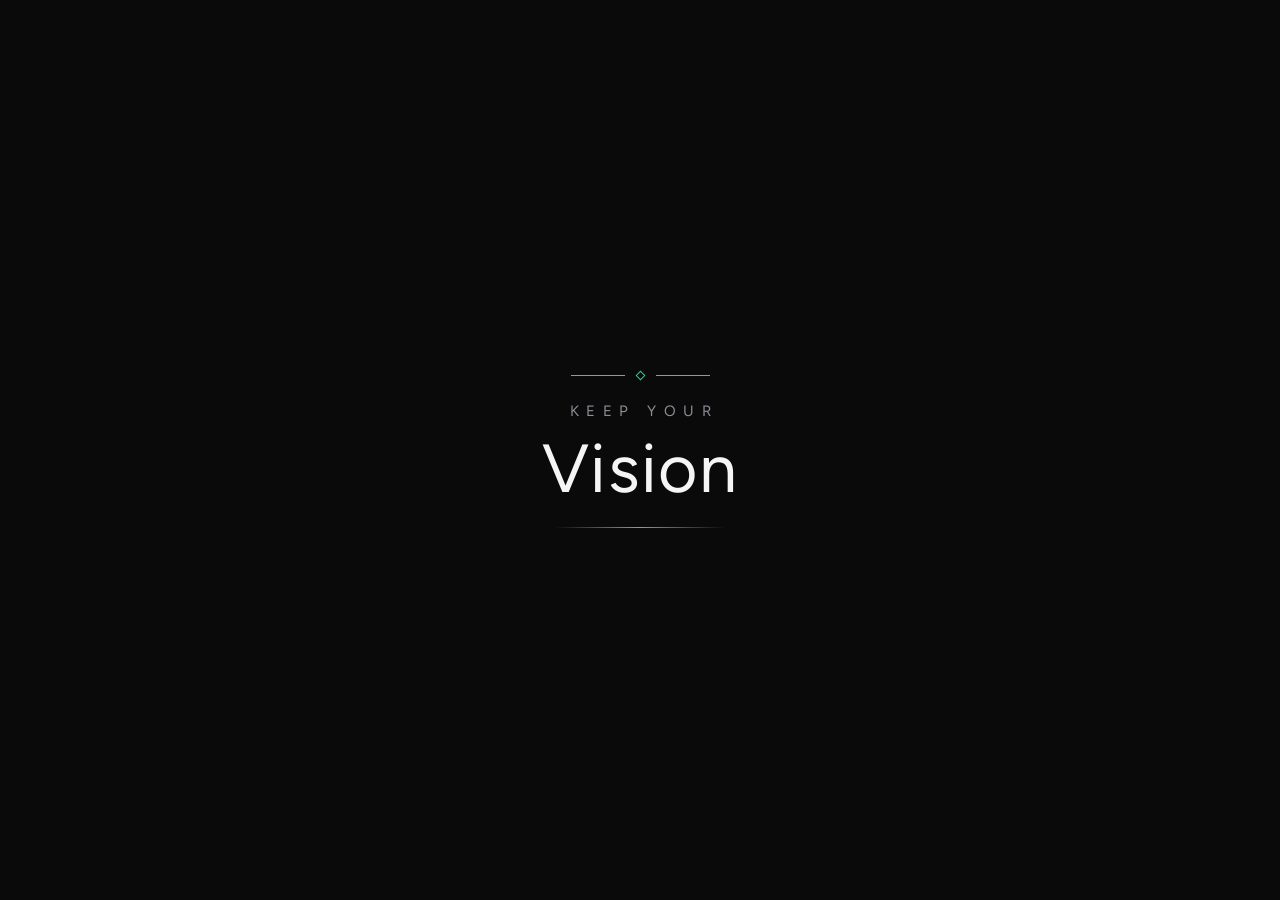
==== commit dceab22b: "Add files via upload" ====
--- a/index.html
+++ b/index.html
@@ -54,7 +54,7 @@
     <div id="live"></div>
     <dl id="stats" class="kv"></dl>
     <div id="list"></div>
-    <div class="kyv">Keep your vision</div>
+    <div class="kyv">Keep your vision<small>Just Keep The Process Alive</small></div>
   </section>
 
   <section id="s-reports" hidden>
@@ -77,6 +77,10 @@
     <div id="dmain"></div>
     <div id="dtrades" class="dsec dt-trades"></div>
     <div id="dgoals" class="dsec dt-overview"></div>
+  </section>
+
+  <section id="s-heat" hidden>
+    <div id="tlPage"></div>
   </section>
 
   <section id="s-sessions" hidden>
@@ -104,9 +108,7 @@
 <h2 style="margin-top:0">Font</h2>
 <p>Choose a font for the app and P&amp;L cards.</p>
 <div aria-label="Font" class="seg" id="fontSeg" role="group">
-<button aria-pressed="true" class="fpv" data-act="font" data-v="default" style="font-family:'Urbanist',sans-serif" type="button">Urbanist</button>
-<button aria-pressed="false" class="fpv" data-act="font" data-v="figtree" style="font-family:'Figtree',sans-serif" type="button">Figtree</button>
-<button aria-pressed="false" class="fpv" data-act="font" data-v="plexmono" style="font-family:'IBM Plex Mono',monospace;font-size:13px" type="button">IBM Plex Mono</button>
+<button aria-pressed="true" class="fpv" data-act="font" data-v="figtree" style="font-family:'Figtree',sans-serif" type="button">Figtree</button>
 </div>
 </div>
     <div class="panel" id="bgPanel">
@@ -238,8 +240,9 @@
       </div>
     </section>
     <div class="theme-options" id="themeSeg" role="group" aria-label="Theme options">
-      <div class="theme-group-heading"><span>DESIGN COLLECTION</span><span>7 styles</span></div>
+      <div class="theme-group-heading"><span>DESIGN COLLECTION</span><span>8 styles</span></div>
       <div class="theme-grid theme-grid-designs">
+<button class="theme-choice theme-pv-emerald" type="button" data-v="pv-emerald" aria-pressed="false"><span class="theme-preview" aria-hidden="true"><span class="tp-top"><i></i><b>VISION</b><em></em></span><span class="tp-content"><span class="tp-line"></span><span class="tp-value"></span><span class="tp-bars"><i></i><i></i><i></i><i></i></span></span><span class="theme-check"><svg viewBox="0 0 16 16"><path d="m3.5 8 3 3 6-6"/></svg></span></span><span class="theme-choice-name">Emerald Night</span><span class="theme-choice-detail">Dark · Green</span></button>
 <button class="theme-choice theme-pv-obsidian" type="button" data-v="pv-obsidian" aria-pressed="false"><span class="theme-preview" aria-hidden="true"><span class="tp-top"><i></i><b>VISION</b><em></em></span><span class="tp-content"><span class="tp-line"></span><span class="tp-value"></span><span class="tp-bars"><i></i><i></i><i></i><i></i></span></span><span class="theme-check"><svg viewBox="0 0 16 16"><path d="m3.5 8 3 3 6-6"/></svg></span></span><span class="theme-choice-name">Obsidian Mint</span><span class="theme-choice-detail">Dark · Mint</span></button>
 <button class="theme-choice theme-pv-porcelain" type="button" data-v="pv-porcelain" aria-pressed="false"><span class="theme-preview" aria-hidden="true"><span class="tp-top"><i></i><b>VISION</b><em></em></span><span class="tp-content"><span class="tp-line"></span><span class="tp-value"></span><span class="tp-bars"><i></i><i></i><i></i><i></i></span></span><span class="theme-check"><svg viewBox="0 0 16 16"><path d="m3.5 8 3 3 6-6"/></svg></span></span><span class="theme-choice-name">Porcelain</span><span class="theme-choice-detail">Light · Blue</span></button>
 <button class="theme-choice theme-pv-terminal" type="button" data-v="pv-terminal" aria-pressed="false"><span class="theme-preview" aria-hidden="true"><span class="tp-top"><i></i><b>VISION</b><em></em></span><span class="tp-content"><span class="tp-line"></span><span class="tp-value"></span><span class="tp-bars"><i></i><i></i><i></i><i></i></span></span><span class="theme-check"><svg viewBox="0 0 16 16"><path d="m3.5 8 3 3 6-6"/></svg></span></span><span class="theme-choice-name">Neon Terminal</span><span class="theme-choice-detail">Dark · Cyan</span></button>
@@ -296,6 +299,9 @@
   <button data-act="tab" data-v="dash"><svg class="rg" viewBox="0 0 46 46" aria-hidden="true"><g transform="rotate(45 23 23)"><rect class="bg" x="7" y="7" width="32" height="32" rx="7"/><rect class="tk" x="8.5" y="8.5" width="29" height="29" rx="5.5"/><rect class="a" x="8.5" y="8.5" width="29" height="29" rx="5.5" pathLength="100"/></g></svg>
     <svg viewBox="0 0 24 24"><path d="M12 3.5 4.5 7.6v8.8L12 20.5l7.5-4.1V7.6z"/><path d="M4.5 7.6 12 11.7l7.5-4.1M12 11.7v8.8"/></svg>Data
   </button>
+  <button data-act="tab" data-v="heat"><svg class="rg" viewBox="0 0 46 46" aria-hidden="true"><g transform="rotate(45 23 23)"><rect class="bg" x="7" y="7" width="32" height="32" rx="7"/><rect class="tk" x="8.5" y="8.5" width="29" height="29" rx="5.5"/><rect class="a" x="8.5" y="8.5" width="29" height="29" rx="5.5" pathLength="100"/></g></svg>
+    <svg viewBox="0 0 24 24" aria-hidden="true"><path d="M4 4.5h9v9H4zM15.5 4.5H20v5h-4.5zM15.5 12H20v7.5h-4.5zM4 16h9v3.5H4z"/></svg>Heatmap
+  </button>
   <button data-act="tab" data-v="sessions"><svg class="rg" viewBox="0 0 46 46" aria-hidden="true"><g transform="rotate(45 23 23)"><rect class="bg" x="7" y="7" width="32" height="32" rx="7"/><rect class="tk" x="8.5" y="8.5" width="29" height="29" rx="5.5"/><rect class="a" x="8.5" y="8.5" width="29" height="29" rx="5.5" pathLength="100"/></g></svg>
     <svg viewBox="0 0 24 24"><circle cx="12" cy="12" r="8.5"/><path d="M12 7.5V12l3 2"/></svg>Sessions
   </button>
@@ -463,6 +469,7 @@
 
 <script src="app.js"></script>
 <script src="extras.js"></script>
+<script src="tradelog.js"></script>
 <script src="ui-fx.js"></script>
 </body>
 </html>
--- a/fonts.css
+++ b/fonts.css
@@ -485,3 +485,6 @@
 
 /* smooth-switch perf */
 .dtr,.srow,.brow{content-visibility:auto; contain-intrinsic-size:auto 64px}
+
+/* Cardo (tagline only), Latin subset, SIL OFL */
+@font-face{font-family:'Cardo';font-style:normal;font-weight:400;font-display:swap;src:url([data-uri]) format('woff')}
--- a/main.css
+++ b/main.css
@@ -973,8 +973,14 @@
 html[data-theme="vision"] .panelSheet{transition:transform .22s cubic-bezier(.22,1,.36,1);will-change:auto}
 html[data-theme="vision"] .scrim,html[data-theme="vision"] .dpscrim{transition:opacity .2s ease}
 html[data-theme="vision"] .dpcard{transition:transform .2s cubic-bezier(.22,1,.36,1),opacity .2s ease}
-@keyframes v1PageIn{from{opacity:.88}to{opacity:1}}
-@media(prefers-reduced-motion:no-preference){html[data-theme="vision"]:not(.lite) main>section:not([hidden]){animation:v1PageIn .18s ease-out}}
+@keyframes v1PageIn{from{opacity:0;transform:translateY(10px)}to{opacity:1;transform:none}}
+@keyframes v1PageInRight{from{opacity:0;transform:translateX(18px)}to{opacity:1;transform:none}}
+@keyframes v1PageInLeft{from{opacity:0;transform:translateX(-18px)}to{opacity:1;transform:none}}
+@media(prefers-reduced-motion:no-preference){
+html:not(.lite) main>section:not([hidden]){animation:v1PageIn .28s cubic-bezier(.22,1,.36,1)}
+html:not(.lite)[data-navdir="forward"] main>section:not([hidden]){animation-name:v1PageInRight}
+html:not(.lite)[data-navdir="back"] main>section:not([hidden]){animation-name:v1PageInLeft}
+}
 /* A persistent, fading scrim prevents the menu background from popping in/out. */
 .v1-menu-backdrop{display:none;position:fixed;inset:0;z-index:9;background:rgba(3,8,18,.36);opacity:0;pointer-events:none;transition:opacity .2s ease}
 html[data-theme="vision"]:is([data-vt="floating-blue"],[data-vt="vision-dark"],[data-vt="clean-light"],[data-vt="minimal"]) .v1-menu-backdrop{display:block}
@@ -986,7 +992,7 @@
 @media(max-width:370px){html[data-theme="vision"]:is([data-vt="floating-blue"],[data-vt="vision-dark"],[data-vt="clean-light"],[data-vt="minimal"]) .site .lt small{font-size:16px}}
 html[data-theme="vision"]:is([data-vt="floating-blue"],[data-vt="vision-dark"],[data-vt="clean-light"],[data-vt="minimal"]) :is(.menubtn,.top .shbtn,.site .lt small){-webkit-backdrop-filter:none;backdrop-filter:none}
 html.menu[data-theme="vision"]:is([data-vt="floating-blue"],[data-vt="vision-dark"],[data-vt="clean-light"],[data-vt="minimal"])::after{display:none}
-@media(prefers-reduced-motion:reduce){.v1-menu-backdrop,html[data-theme="vision"] .panelSheet,html[data-theme="vision"] .dpcard,html[data-theme="vision"] .scrim,html[data-theme="vision"] .dpscrim{transition:none!important}html[data-theme="vision"] main>section:not([hidden]){animation:none!important}}
+@media(prefers-reduced-motion:reduce){.v1-menu-backdrop,html[data-theme="vision"] .panelSheet,html[data-theme="vision"] .dpcard,html[data-theme="vision"] .scrim,html[data-theme="vision"] .dpscrim{transition:none!important}html main>section:not([hidden]){animation:none!important}}
 
 /* Settings: a single, compact entry for appearance, placed with other preferences. */
 .v1-theme-launch{margin:24px 0 14px}
@@ -1169,6 +1175,7 @@
 
 /* ===== premium-css ===== */
 /* Premium themes: colours, borders, shadows, glow only. No position, size, spacing or layout changes. */
+.theme-pv-emerald{--tp-bg:#0a0a0b;--tp-panel:#131315;--tp-line:#232326;--tp-accent:#22d391;--tp-ink:#f5f5f6;--tp-muted:#8d8d95}
 .theme-pv-obsidian{--tp-bg:#050806;--tp-panel:#0d1310;--tp-line:#1b2a22;--tp-accent:#3dff9e;--tp-ink:#eaf5ee;--tp-muted:#86a091}
 .theme-pv-aurora{--tp-bg:#0a0716;--tp-panel:#17102b;--tp-line:#2d2250;--tp-accent:#19fb9b;--tp-ink:#f4f0ff;--tp-muted:#aaa2c8}
 .theme-pv-porcelain{--tp-bg:#eef1f6;--tp-panel:#ffffff;--tp-line:#dde3ee;--tp-accent:#2a5bff;--tp-ink:#0f1a2e;--tp-muted:#62708a}
@@ -1310,3 +1317,72 @@
 html:root[data-font="figtree"]:not(#a):not(#b){--serif:"Figtree",system-ui,-apple-system,"Segoe UI",Roboto,"Helvetica Neue",Arial,sans-serif;--mono:var(--serif)}
 html:root[data-font="plexmono"]:not(#a):not(#b){--serif:"IBM Plex Mono",ui-monospace,"SF Mono",Menlo,Consolas,"Roboto Mono","Droid Sans Mono","Noto Sans Mono",monospace;--mono:var(--serif)}
 html:root[data-font]:not(#a):not(#b) body{font-family:var(--serif)}
+
+
+/* ===== emerald theme: near-black canvas, green accent, white pill controls (news-terminal look) ===== */
+html[data-vt="pv-emerald"] body{background-image:none}
+html[data-vt="pv-emerald"][data-theme="vision"] :is(.seg,.drange,.tl-tabs,.crange){border-radius:999px!important;background:var(--s2);border:1px solid var(--line);padding:3px;gap:2px}
+html[data-vt="pv-emerald"][data-theme="vision"] :is(.seg,.drange,.crange) button{border-radius:999px!important;color:var(--muted);font-weight:600}
+html[data-vt="pv-emerald"][data-theme="vision"] .seg button[aria-pressed="true"],
+html[data-vt="pv-emerald"] .crange button[aria-pressed="true"]{background:#fff;background-image:none;color:#0a0a0b;border-color:#fff;font-weight:700}
+html[data-vt="pv-emerald"] .tl-tabs button[aria-pressed="true"]{background:#fff;color:#0a0a0b}
+html[data-vt="pv-emerald"][data-theme="vision"] .chip{border-radius:999px!important;background:var(--s2);border:1px solid var(--line);color:var(--muted)}
+html[data-vt="pv-emerald"][data-theme="vision"] .chip[aria-pressed="true"]{background:#fff;color:#0a0a0b;border-color:#fff}
+html[data-vt="pv-emerald"][data-theme="vision"] .btn{border-radius:999px!important;border-color:var(--line)}
+html[data-vt="pv-emerald"][data-theme="vision"] :is(.btn.primary,.fab){background:var(--accent);background-image:none;color:#04150e;border-color:var(--accent);box-shadow:none;border-radius:999px!important;font-weight:700}
+html[data-vt="pv-emerald"][data-theme="vision"] .fab{border-radius:50%!important;box-shadow:0 10px 28px -10px rgba(34,211,145,.6)}
+html[data-vt="pv-emerald"] .fab svg{stroke:#04150e}
+html[data-vt="pv-emerald"][data-theme="vision"] .hpill{background:rgba(34,211,145,.14);border:1px solid rgba(34,211,145,.35)}
+html[data-vt="pv-emerald"][data-theme="vision"] :is(.panel,.hero,.livewrap,.goal){border-radius:12px!important}
+html[data-vt="pv-emerald"][data-theme="vision"] :is(input:not([type=range]):not([type=checkbox]):not([type=radio]):not([type=file]),textarea){border-radius:10px!important;background:var(--s2);border-color:var(--line)}
+html[data-vt="pv-emerald"] .dtabs button[aria-selected="true"]{color:#fff}
+html[data-vt="pv-emerald"] .dtabs button[aria-selected="true"]::after{background:var(--accent);height:2px}
+html[data-vt="pv-emerald"] h2{font-weight:700;letter-spacing:-.01em}
+html[data-vt="pv-emerald"] #hero :is(.big,.num,h1),html[data-vt="pv-emerald"] #stats .st dd{font-weight:800;letter-spacing:-.025em;font-variant-numeric:tabular-nums}
+html[data-vt="pv-emerald"][data-theme="vision"] header.site .logo .lt{font-weight:800;letter-spacing:-.01em}
+html[data-vt="pv-emerald"][data-theme="vision"] nav{background:rgba(10,10,11,.94);border-top:1px solid var(--line)}
+html[data-vt="pv-emerald"][data-theme="vision"] nav button[aria-current="page"]{background:rgba(34,211,145,.12);color:var(--ink);border-radius:10px!important}
+html[data-vt="pv-emerald"][data-theme="vision"] nav button[aria-current="page"] svg{color:var(--accent)}
+html[data-vt="pv-emerald"] .gbar,html[data-vt="pv-emerald"] .tl-ls,html[data-vt="pv-emerald"] .tl-tip .bar{border-radius:999px!important}
+html[data-vt="pv-emerald"] .tl-tip{border-radius:14px}
+html[data-vt="pv-emerald"] .tl-tiles{border-radius:10px;background:transparent}
+
+
+/* ===== tighter bottom space (the bottom bar became a side menu) + tagline ===== */
+html[data-theme="vision"] main{padding-bottom:calc(var(--sab) + 52px)!important}
+html[data-theme="vision"] .kyv{margin-top:30px!important}
+.kyv::before{margin-bottom:12px!important}
+.kyv{font-family:'Cardo','Times New Roman',serif;font-size:12px;letter-spacing:.32em;padding-left:.32em;font-weight:400}
+.kyv small{display:block;margin-top:9px;font-family:'Cardo','Times New Roman',serif;font-size:9.5px;letter-spacing:.26em;padding-left:.26em;font-weight:400;opacity:.7;color:var(--muted)}
+
+
+/* ===== contrast fix: selected items always use --sel-bg / --sel-ink (set in boot.js per theme x mode) ===== */
+html[data-theme="vision"][data-color-mode] :is(.chip[aria-pressed="true"],.seg button[aria-pressed="true"],.crange button[aria-pressed="true"],.tl-tabs button[aria-pressed="true"],.btn.primary,.dpday.sel,.dpday.on){
+  background:var(--sel-bg)!important;background-image:none!important;color:var(--sel-ink)!important;border-color:var(--sel-bg)!important;font-weight:700}
+html[data-theme="vision"][data-color-mode] :is(.chip[aria-pressed="true"],.seg button[aria-pressed="true"],.crange button[aria-pressed="true"],.tl-tabs button[aria-pressed="true"],.btn.primary,.dpday.sel) :is(svg,span,small,i,b){color:inherit!important}
+html[data-theme="vision"][data-color-mode] nav button[aria-current="page"],
+html[data-theme="vision"][data-color-mode] nav button.hot,
+html[data-theme="vision"][data-color-mode] nav button[data-act="tab"][aria-current="page"]{
+  background:var(--sel-bg)!important;background-image:none!important;color:var(--sel-ink)!important}
+html[data-theme="vision"][data-color-mode] nav button[aria-current="page"] :is(svg,span,small),
+html[data-theme="vision"][data-color-mode] nav button.hot :is(svg,span,small){color:var(--sel-ink)!important;stroke:currentColor}
+html[data-theme="vision"][data-color-mode] nav.dragging button[aria-current="page"]:not(.hot){background:transparent!important;color:var(--muted)!important}
+html[data-theme="vision"][data-color-mode] nav.dragging button[aria-current="page"]:not(.hot) :is(svg,span,small){color:var(--muted)!important}
+/* buttons that are filled with the accent colour */
+html[data-theme="vision"][data-color-mode] :is(.btn.primary,.btn.accent,button.primary,.fab,#addBtn,.addbtn){color:var(--sel-ink)!important}
+html[data-theme="vision"][data-color-mode] :is(.btn.primary,.fab,#addBtn,.addbtn) svg{color:var(--sel-ink)!important;stroke:currentColor}
+/* underline-style tabs and focus rings follow the legible accent */
+html[data-theme="vision"][data-color-mode] .dtabs button[aria-selected="true"]::after{background:var(--sel-bg)!important;background-image:none!important}
+html[data-theme="vision"][data-color-mode] :is(input,textarea,select):focus{border-color:var(--sel-bg)!important;box-shadow:0 0 0 2px rgba(var(--sel-rgb),.28)}
+html[data-theme="vision"][data-color-mode] .cell.sel,html[data-theme="vision"][data-color-mode] .gtile.sel{outline-color:var(--sel-bg)}
+/* win / loss text on its own tinted background */
+html[data-theme="vision"][data-color-mode] .cell.w :is(.d,.a){color:var(--win)}
+html[data-theme="vision"][data-color-mode] .cell.l :is(.d,.a){color:var(--loss)}
+html[data-theme="vision"][data-color-mode] .cell.w{background:rgba(var(--win-rgb),.1)}
+html[data-theme="vision"][data-color-mode] .cell.l{background:rgba(var(--loss-rgb),.1)}
+html[data-theme="vision"][data-color-mode] .dtabs button[aria-selected="true"]{color:var(--ink)!important}
+html[data-theme="vision"][data-color-mode] .btn.danger{background:rgba(var(--loss-rgb),.08);color:color-mix(in srgb,var(--loss) 65%,var(--ink))}
+html[data-theme="vision"][data-color-mode] .cell.w :is(.d,.a){color:color-mix(in srgb,var(--win) 70%,var(--ink))}
+html[data-theme="vision"][data-color-mode] .cell.l :is(.d,.a){color:color-mix(in srgb,var(--loss) 70%,var(--ink))}
+html[data-theme="vision"][data-color-mode] :is(#f-buy,#f-profit)[aria-pressed="true"]{background:rgba(var(--win-rgb),.16);color:color-mix(in srgb,var(--win) 70%,var(--ink))}
+html[data-theme="vision"][data-color-mode] :is(#f-sell,#f-loss)[aria-pressed="true"]{background:rgba(var(--loss-rgb),.16);color:color-mix(in srgb,var(--loss) 70%,var(--ink))}
